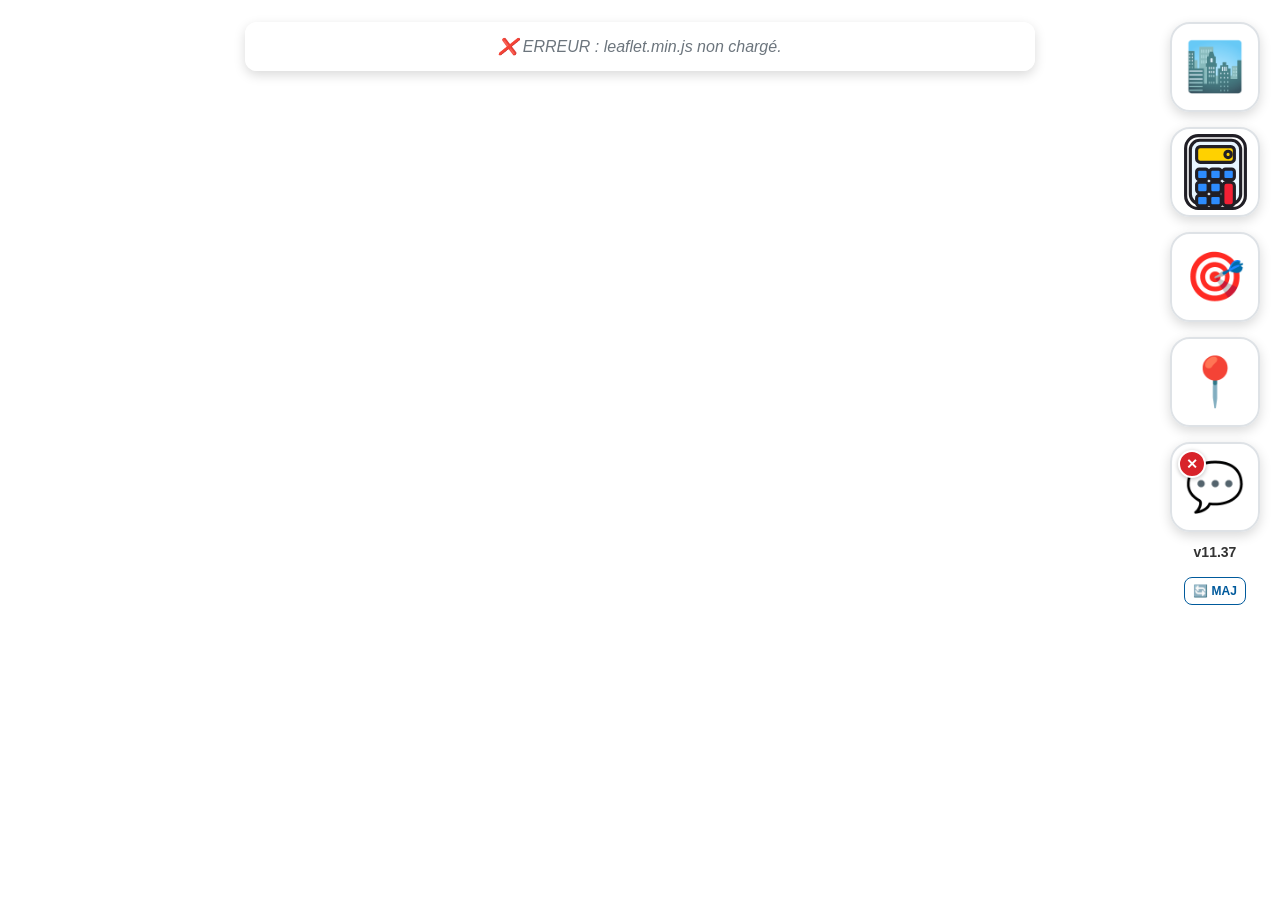
==== index.html @ 62fffbd9 "Update index.html" ====
<!DOCTYPE html>
<html lang="fr">
<head>
    <meta charset="UTF-8">
    <meta name="viewport" content="width=device-width, initial-scale=1.0, user-scalable=no, viewport-fit=cover">
    <title>NPF-Q400-TEST</title>
    <link rel="stylesheet" href="leaflet.css">
    <link rel="stylesheet" href="style.css?appv=v11.37-app-shell-offline-fastwake">
    <link rel="manifest" href="manifest.json?appv=v11.37-app-shell-offline-fastwake">
    <meta name="apple-mobile-web-app-capable" content="no">
    <meta name="apple-mobile-web-app-status-bar-style" content="black-translucent">
    <meta name="apple-mobile-web-app-title" content="NPF-Q400-TEST">
    <script>
        const APP_VERSION = 'v11.37';
        const APP_VERSION_STORAGE_KEY = 'appVersion';
        const SW_CONTROLLER_RELOAD_GUARD_KEY = 'swControllerReloadGuard';
        window.APP_VERSION = APP_VERSION;
        const shouldDisableServiceWorker = false;
        window.SW_DISABLED_FOR_PLATFORM = shouldDisableServiceWorker;
        window.forceRecoveryReload = async () => {
            try {
                if ('serviceWorker' in navigator) {
                    const registration = await navigator.serviceWorker.getRegistration();
                    if (registration) {
                        await registration.update();
                        if (registration.waiting) {
                            registration.waiting.postMessage({ type: 'SKIP_WAITING' });
                        }
                    }
                }
            } catch (_) {}

            const refreshUrl = new URL(window.location.href);
            refreshUrl.searchParams.set('appv', APP_VERSION);
            refreshUrl.searchParams.set('ts', Date.now().toString());
            window.location.replace(refreshUrl.toString());
        };
        if ('serviceWorker' in navigator) {
            window.addEventListener('load', async () => {
                try {
                    const previousVersion = localStorage.getItem(APP_VERSION_STORAGE_KEY);
                    if (previousVersion !== APP_VERSION) {
                        localStorage.setItem(APP_VERSION_STORAGE_KEY, APP_VERSION);
                        sessionStorage.removeItem(SW_CONTROLLER_RELOAD_GUARD_KEY);
                    }
                } catch (e) {
                    console.log('Version refresh warning:', e);
                }

                try {
                    const reg = await navigator.serviceWorker.register('./sw.js', { updateViaCache: 'none' });
                    console.log('Service Worker enregistré:', reg);
                } catch (err) {
                    console.log('Erreur enregistrement Service Worker:', err);
                }
            });
        }

        document.addEventListener('DOMContentLoaded', () => {
            const mainVersionDisplay = document.getElementById('app-version-display');
            if (mainVersionDisplay) {
                mainVersionDisplay.textContent = APP_VERSION;
            }

            const earlyForceButton = document.getElementById('force-update-button');
            if (earlyForceButton) {
                earlyForceButton.addEventListener('click', () => {
                    earlyForceButton.disabled = true;
                    earlyForceButton.textContent = '⏳ MAJ...';
                    window.forceRecoveryReload();
                });
            }
        });
    </script>
</head>
<body>
    <div id="map"></div>
    <div id="main-action-buttons">
        <button id="toggle-search-button" title="Rechercher une commune">🏙️</button>
        <button id="calculator-button" title="Ouvrir le calculateur de mission" aria-label="Calculateur"><span class="calculator-fun-icon" aria-hidden="true"></span></button>
        <button id="gps-feu-button" title="Créer un feu à ma position">🎯</button>
        <button id="center-gps-button" title="Recentrer la carte sur ma position GPS">📍</button>
        <button id="chat-toggle-button" title="Ouvrir/Fermer le chat équipe">💬<span id="chat-alert-badge" style="display:none;">0</span><span id="chat-offline-badge" aria-hidden="true">✕</span></button>
        <div id="app-version-display" class="version-display">--</div>
        <button id="force-update-button" class="force-update-button" type="button" title="Forcer la recherche de mise à jour">🔄 MAJ</button>
    </div>
      <div id="bingo-map-display" style="display: none;">
        <span id="map-bingo-lftw"></span>
        <span id="map-bingo-pelic"></span>
    </div>
    <div id="commune-info-display"></div>
    <div id="nearest-commune-display" style="display: none;"></div>
    <div id="team-chat-panel" style="display: none;">
        <div class="chat-header">
            <span id="chat-online-users">En ligne: --</span>
            <div class="chat-header-actions">
                <span id="chat-connection-state">Hors ligne</span>
                <button id="chat-clear-button" title="Supprimer les messages">🗑️</button>
                <button id="chat-minimize-button" title="Réduire/Agrandir le chat">—</button>
            </div>
        </div>
        <div class="chat-config-row">
            <input type="text" id="chat-room-input" maxlength="32" placeholder="Canal sans espace (ex: GAAR-ALPHA)">
            <input type="text" id="chat-user-input" maxlength="24" placeholder="Votre pseudo">
            <button id="chat-connect-button">Connexion</button>
        </div>
        <div id="chat-messages"></div>
        <div class="chat-send-row">
            <input type="text" id="chat-message-input" maxlength="280" placeholder="Message...">
            <button id="chat-send-button">Envoyer</button>
        </div>
    </div>

    <div id="chat-clear-modal" class="chat-clear-modal" style="display: none;">
        <div class="chat-clear-modal-content">
            <h3>Suppression des messages</h3>
            <p>Choisissez l’action à effectuer :</p>
            <div class="chat-clear-modal-actions">
                <button id="chat-clear-local-button" class="chat-clear-option">Supprimer localement</button>
                <button id="chat-clear-channel-button" class="chat-clear-option chat-clear-option-danger">Local + canal</button>
                <button id="chat-clear-cancel-button" class="chat-clear-option">Annuler</button>
            </div>
        </div>
    </div>
    <div id="ui-overlay">
        <div id="status-message">Chargement des données...</div>
        <button id="boot-force-update-button" type="button" style="display:none;">🔄 Forcer MAJ</button>
        <div id="search-section" style="display: none;">
            <div class="controls-container">
                <div class="search-wrapper">
                    <input type="text" id="search-input" placeholder="Rechercher une commune..." autocomplete="off">
                    <span id="clear-search">×</span>
                </div>
                <button id="live-gps-button" title="Activer/Désactiver le suivi GPS">🛰️</button>
                <div class="airport-controls">
                    <label for="airport-count">Nbr Pélic.</label>
                    <input type="number" id="airport-count" value="3" min="0" max="10">
                </div>
            </div>
            <ul id="results-list" style="display: none;"></ul>
               
<div class="extra-controls extra-controls-grid">
                <button id="lftw-route-button" class="toggle-button active" title="Afficher/Masquer la route vers la base">Route BASE<br>LFTW</button>
                <button id="gaar-mode-button" class="toggle-button" title="Afficher/Masquer les circuits GAAR">Circuits<br>GAAR</button>
                <button id="departments-layer-button" class="toggle-button" title="Afficher/Masquer les contours de départements">Départements</button>
                <button id="communes-layer-button" class="toggle-button" title="Afficher/Masquer les contours de communes">Communes</button>
                <button id="offline-maps-button" class="toggle-button" title="Gérer les cartes hors-ligne">Cartes</button>
            </div>

  
                
<div id="gaar-controls" style="display: none;">
                <button id="edit-circuits-button" class="toggle-button">Modifier Circuits</button>
                <button id="delete-circuits-btn" class="delete-button">Supprimer Circuits</button>
                <p id="gaar-status"></p>
            </div>

            <div id="offline-status"></div>
        </div>
    </div>
    <script src="leaflet.min.js"></script>
    <script src="suncalc.js"></script>
    <script src="jszip.min.js"></script>
    <script src="script.js?appv=v11.37-app-shell-offline-fastwake"></script>
    
    <div id="fuel-split-modal" class="fuel-split-modal" style="display: none;">
        <div class="fuel-split-modal-content">
            <button id="fuel-split-close-btn" class="fuel-split-close-btn" type="button" title="Fermer">&times;</button>
            <h3>Saisie carburant</h3>
            <div class="fuel-split-tanks-row">
                <label class="fuel-split-field">
                    <span>G</span>
                    <input type="text" id="fuel-split-left" inputmode="numeric" autocomplete="off">
                </label>
                <label class="fuel-split-field">
                    <span>D</span>
                    <input type="text" id="fuel-split-right" inputmode="numeric" autocomplete="off">
                </label>
            </div>
            <label class="fuel-split-total-field">
                <span>TOTAL</span>
                <input type="text" id="fuel-split-total" inputmode="numeric" autocomplete="off">
            </label>
            <div class="fuel-split-actions">
                <button type="button" id="fuel-split-clear-btn">Effacer</button>
                <button type="button" id="fuel-split-cancel-btn">Annuler</button>
                <button type="button" id="fuel-split-validate-btn">Valider</button>
            </div>
        </div>
    </div>
    <div id="calculator-modal" style="display: none;">
        <div class="main-container">
            <button id="close-calculator-btn">&times;</button>
            <div class="onglets-navigation">
                <button class="onglet-bouton active" data-onglet="bloc-fuel">BLOC / FUEL</button>
                <button class="onglet-bouton" data-onglet="previ-rotations">PREVI. NBR ROTATIONS</button>
                <button class="onglet-bouton" data-onglet="suivi-rotations">SUIVI ROTATIONS</button>
                <button class="onglet-bouton" data-onglet="deroutement">DEROUT. / GAAR</button>
            </div>
            <div class="onglets-conteneur">
                <div class="onglet-panneau active" id="bloc-fuel">
                    <div class="header-section">
                        <div class="header-item"><label id="bloc-depart-label">BLOC DÉPART</label><div id="bloc-depart" class="input-wrapper time-input-wrapper"><input type="text" class="display-input" readonly placeholder="--:--"><span class="clear-btn">&times;</span><span class="clock-icon">🕒</span><input type="time" class="engine-input"></div></div>
                        <div class="header-item"><label>FUEL Départ</label><div id="fuel-depart" class="input-wrapper numeric-input-wrapper fuel-split-input-wrapper" data-unit="kg"><input type="text" class="display-input" inputmode="numeric" placeholder="[valeur]"><span class="clear-btn">&times;</span></div></div>
                        <div class="header-item"><label id="cs-base-label">CS BASE (LFTW)</label><div class="input-wrapper"><input type="text" id="cs-lftw-display" class="display-input" readonly></div></div>
                        <div class="header-item"><label>TMD</label><div id="tmd" class="input-wrapper time-input-wrapper"><input type="text" class="display-input" readonly><span class="clear-btn">&times;</span><span class="clock-icon">🕒</span><input type="time" class="engine-input"></div></div>
                        <div class="header-item"><label>LIMITE HDV</label><div id="limite-hdv" class="input-wrapper time-input-wrapper"><input type="text" class="display-input" readonly><span class="clear-btn">&times;</span><span class="clock-icon">🕒</span><input type="time" class="engine-input"></div></div>
                    </div>
                    <div class="table-wrapper"><table class="table-section"><thead><tr><th>BLOC Arrivée</th><th>FUEL Pélic.</th><th>OACI</th><th>Durée<br>Rotations</th><th>Fuel<br>Rotations</th><th>Tps de Vol</th><th>Tps de Vol Restant</th></tr></thead><tbody></tbody></table></div>
                </div>
                  
<div class="onglet-panneau" id="previ-rotations">
                    <div class="analyse-grid">
                        <div class="analyse-col">
                            <div class="bingo-group"><div class="result-line"><span class="label base-bingo-label">BINGO BASE</span><span class="value" id="previ-bingo-base">-- kg</span></div></div><hr class="analyse-separator">
                            <div class="rotations-group">
                                <h3 class="analyse-col-title">NBR ROTATIONS POSSIBLES</h3>
                                <div id="previ-rotation-results-container">
                                    <div class="result-line" data-rotation-type="base"><span class="label">FUEL RETOUR BASE :<span class="formula-help-icon">?</span></span><span class="value">--</span></div>
                                    <div class="result-line" data-rotation-type="pelic"><span class="label">FUEL RETOUR PELIC :<span class="formula-help-icon">?</span></span><span class="value">--</span></div>
                                    <div class="result-line" data-rotation-type="cs"><span class="label">COUCHER SOLEIL :<span class="formula-help-icon">?</span></span><span class="value">--</span></div>
                                    <div class="result-line" data-rotation-type="tmd"><span class="label">TMD :<span class="formula-help-icon">?</span></span><span class="value">--</span></div>
                                    <div class="result-line" data-rotation-type="hdv"><span class="label">HDV RESTANTES :<span class="formula-help-icon">?</span></span><span class="value">--</span></div>
                                </div>
                            </div>
                        </div>
                        <div class="analyse-col">
                            <div class="bingo-group"><div class="result-line"><span class="label">BINGO PELIC</span><span class="value" id="previ-bingo-pelic">-- kg</span></div></div><hr class="analyse-separator">
                            <div class="result-line"><span class="label">Heure sur Feu :<span id="heure-sur-feu-help" class="formula-help-icon">?</span></span><span class="value" id="heure-sur-feu">--:--</span></div>
                            <div class="result-line"><span class="label">Durée transit :<span id="duree-transit-help" class="formula-help-icon">?</span></span><span class="value" id="duree-transit">--:--</span></div>
                            <div class="result-line"><span class="label">Conso. transit :<span id="conso-aller-feu-help" class="formula-help-icon">?</span></span><span class="value" id="conso-aller-feu">-- kg</span></div>
                            <div class="result-line"><span class="label">Fuel sur Feu :<span id="fuel-sur-feu-help" class="formula-help-icon">?</span></span><div style="display: flex; align-items: center;"><div id="fuel-sur-feu-wrapper" class="input-wrapper numeric-input-wrapper" data-unit="kg"><input type="text" class="display-input manual-input" inputmode="numeric" readonly></div><button class="manual-btn" id="fuel-sur-feu-manual-btn">AUTO</button></div></div>
                            <div class="result-line"><span class="label">Durée Rotation :<span id="duree-rotation-help" class="formula-help-icon">?</span></span><span class="value" id="duree-rotation">--:--</span></div>
                            <div class="result-line"><span class="label">Conso. Rotation :<span id="conso-par-rotation-help" class="formula-help-icon">?</span></span><span class="value" id="conso-par-rotation">-- kg</span></div>
                            <div class="result-line"><span class="label">CS sur feu :</span><span class="value" id="cs-sur-feu">--:--</span></div>
                            <div class="result-line"><span class="label">TMD :</span><span class="value" id="tmd-display">--:--</span></div>
                            <div class="result-line"><span class="label">HdV restant :</span><span class="value" id="hdv-restant-display">--:--</span></div>
                        </div>
                    </div>
                </div>

  
                <div class="onglet-panneau" id="suivi-rotations">
                    <div class="analyse-grid">
                        <div class="analyse-col">
                            <div class="bingo-group"><div class="result-line"><span class="label base-bingo-label">BINGO BASE</span><span class="value" id="suivi-bingo-base">-- kg</span></div></div><hr class="analyse-separator">
                            <div class="rotations-group">
                                <h3 class="analyse-col-title">Nbr Rotations Restantes</h3>
                                    
<div id="suivi-rotation-results-container">
                                    <div class="result-line" data-rotation-type="base"><span class="label">FUEL RETOUR BASE :<span class="formula-help-icon">?</span></span><span class="value">--</span></div>
                                    <div class="result-line" data-rotation-type="pelic"><span class="label">FUEL RETOUR PELIC :<span class="formula-help-icon">?</span></span><span class="value">--</span></div>
                                    <div class="result-line" data-rotation-type="cs"><span class="label">COUCHER SOLEIL :<span class="formula-help-icon">?</span></span><span class="value">--</span></div>
                                    <div class="result-line" data-rotation-type="tmd"><span class="label">TMD :<span class="formula-help-icon">?</span></span><span class="value">--</span></div>
                                    <div class="result-line" data-rotation-type="hdv"><span class="label">HDV RESTANTES :<span class="formula-help-icon">?</span></span><span class="value">--</span></div>
                                </div>
                                  
                            </div>
                        </div>
                        <div class="analyse-col">
                            <div class="bingo-group"><div class="result-line"><span class="label">BINGO PELIC</span><span class="value" id="suivi-bingo-pelic">-- kg</span></div></div><hr class="analyse-separator">
                            <div class="rotations-group">
                                 <h3 class="analyse-col-title" style="visibility: hidden;">&nbsp;</h3>
                                <div class="result-line"><span class="label">Fuel Pélic. Actuel :</span><span class="value" id="suivi-fuel-actuel">-- kg</span></div>
                                <div class="result-line"><span class="label">Heure sur Feu :<span id="suivi-heure-sur-feu-help" class="formula-help-icon">?</span></span><span class="value" id="suivi-heure-sur-feu">--:--</span></div>
                                <div class="result-line"><span class="label">CS sur Feu :</span><span class="value" id="suivi-cs-sur-feu">--:--</span></div>
                               <div class="result-line"><span class="label">Conso. Rotation :</span><div style="display: flex; align-items: center;"><div id="suivi-conso-rotation-wrapper" class="input-wrapper numeric-input-wrapper" data-unit="kg"><input type="text" class="display-input manual-input" inputmode="numeric" readonly><span class="clear-btn">&times;</span></div><button class="manual-btn" id="suivi-conso-rotation-manual-btn">AUTO</button></div></div>
                                <div class="result-line"><span class="label">Durée Rotation :</span><div style="display: flex; align-items: center;"><div id="suivi-duree-rotation-wrapper" class="input-wrapper time-input-wrapper"><input type="text" class="display-input manual-input" readonly><span class="clear-btn">&times;</span><span class="clock-icon">🕒</span><input type="time" class="engine-input"></div><button class="manual-btn" id="suivi-duree-rotation-manual-btn">AUTO</button></div></div>
                            </div>
                        </div>
                    </div>
                    <div class="placeholder-message" style="display: none;">Veuillez saisir au moins une ligne dans l'onglet "BLOC / FUEL" pour activer le suivi.</div>
                </div>
                    
<div class="onglet-panneau" id="deroutement">
                    <div class="analyse-grid">
                         <div class="analyse-col">
                            <div class="bingo-group"><div class="result-line"><span class="label base-bingo-label">BINGO BASE</span><span class="value" id="derout-bingo-base">-- kg</span></div></div><hr class="analyse-separator">
                            <div class="rotations-group">
                                <h3 class="analyse-col-title">Nbr Rotations Possibles</h3>
                                <div id="derout-rotation-results-container">
                                    <div class="result-line" data-rotation-type="base"><span class="label">FUEL RETOUR BASE :<span class="formula-help-icon">?</span></span><span class="value">--</span></div>
                                    <div class="result-line" data-rotation-type="pelic"><span class="label">FUEL RETOUR PELIC :<span class="formula-help-icon">?</span></span><span class="value">--</span></div>
                                    <div class="result-line" data-rotation-type="cs"><span class="label">COUCHER SOLEIL :<span class="formula-help-icon">?</span></span><span class="value">--</span></div>
                                    <div class="result-line" data-rotation-type="tmd"><span class="label">TMD :<span class="formula-help-icon">?</span></span><span class="value">--</span></div>
                                    <div class="result-line" data-rotation-type="hdv"><span class="label">HDV RESTANTES :<span class="formula-help-icon">?</span></span><span class="value">--</span></div>
                                </div>
                            </div>
                        </div>
                        <div class="analyse-col">
                            <div class="bingo-group"><div class="result-line"><span class="label">BINGO PELIC</span><span class="value" id="derout-bingo-pelic">-- kg</span></div></div><hr class="analyse-separator">
                            <div class="rotations-group">
                                 <h3 class="analyse-col-title" style="visibility: hidden;">&nbsp;</h3>
                                <div class="result-line"><span class="label">Fuel actuel :</span><div id="deroutement-fuel-wrapper" class="input-wrapper numeric-input-wrapper fuel-split-input-wrapper" data-unit="kg"><input type="text" class="display-input manual-input" inputmode="numeric"><span class="clear-btn">&times;</span></div></div>
                                <div class="result-line"><span class="label">Heure actuelle :</span><div id="deroutement-heure-wrapper" class="input-wrapper time-input-wrapper"><input type="text" class="display-input" readonly><span class="clear-btn">&times;</span><span class="clock-icon">🕒</span><input type="time" class="engine-input"></div></div>
                                <div class="result-line"><span class="label">Heure sur Feu :<span id="derout-heure-sur-feu-help" class="formula-help-icon">?</span></span><span class="value" id="derout-heure-sur-feu">--:--</span></div>
                                <div class="result-line"><span class="label">CS sur Feu :</span><span class="value" id="derout-cs-sur-feu">--:--</span></div>
                                <div class="result-line"><span class="label"><span id="derout-fuel-mini-base-label">Fuel mini 1 largage / BASE (LFTW) :</span><span id="derout-fuel-mini-base-help" class="formula-help-icon">?</span></span><span class="value" id="derout-fuel-mini-base">-- kg</span></div>
                                <div class="result-line"><span class="label"><span id="derout-fuel-mini-pelic-label">Fuel mini 1 largage / Pélic :</span><span id="derout-fuel-mini-pelic-help" class="formula-help-icon">?</span></span><span class="value" id="derout-fuel-mini-pelic">-- kg</span></div>
                                <button id="refresh-gps-btn">🛰️ Rafraîchir GPS</button>
                            </div>
                        </div>
                    </div>
                </div>

  
            </div>
            <button id="reset-all-btn" title="Réinitialiser le tableau">🗑️</button>
        </div>
    </div>
          
<div id="offline-map-modal" style="display: none;">
        <div class="main-container">
            <button id="close-offline-map-btn">&times;</button>
            <h2>Gestion des Cartes Hors-ligne</h2>
            
            <div class="modal-content">
                <div class="import-section">
                    <p>Importez un pack de tuiles au format .zip (formats reconnus : z/x/y.png, z_x_y.png ou z-x-y.png) pour l'utiliser hors-ligne.</p>
                    <label for="zip-importer-input" class="import-button">Importer un pack de tuiles (.zip)</label>
                    <input type="file" id="zip-importer-input" accept=".zip" style="display: none;">
                </div>

                <div id="import-progress-section" style="display: none;">
                    <p id="import-status-message">Importation en cours...</p>
                    <div class="progress-bar-container">
                        <div id="import-progress-bar" class="progress-bar"></div>
                    </div>
                </div>

                <div class="installed-maps-section">
                    <h3>Packs installés</h3>
                    <div class="offline-toggle-row">
                        <span>Type de carte :</span>
                        <div class="map-source-buttons">
                            <button type="button" id="map-source-online-btn" class="map-source-btn map-source-btn-online active">Online</button>
                            <button type="button" id="map-source-offline-btn" class="map-source-btn map-source-btn-offline">Offline</button>
                        </div>
                    </div>
                    <button type="button" id="purge-inactive-packs-btn" class="danger-inline-btn">Vider le cache des packs désélectionnés</button>
                    <button type="button" id="refresh-offline-tiles-btn" class="neutral-inline-btn">Rafraîchir l'affichage des cartes offline</button>
                    <ul id="installed-maps-list">
                        <!-- Les packs installés seront listés ici par le JavaScript -->
                        <li class="no-maps-placeholder">Aucun pack de cartes installé.</li>
                    </ul>
                </div>
                <div class="airport-pdf-section">
                    <h3>PDF aérodromes offline</h3>
                    <p>Importe un ou plusieurs PDF nommés avec leur code OACI, par exemple <b>LFTW.pdf</b>, <b>LFKJ.pdf</b> ou <b>LFAQ.pdf</b>. Ils seront stockés sur l’iPad pour ouverture hors ligne depuis le bouton PDF des pélicandromes.</p>
                    <label for="airport-pdf-importer-input" class="import-button pdf-import-button">Télécharger PDF aérodromes</label>
                    <input type="file" id="airport-pdf-importer-input" accept="application/pdf,.pdf" multiple style="display: none;">
                    <ul id="installed-airport-pdfs-list">
                        <li class="no-pdfs-placeholder">Aucun PDF aérodrome stocké.</li>
                    </ul>
                </div>
            </div>
        </div>
    </div>
 </body>
</html>
---- style.css ----
:root {
    --primary-color: #005a9c;
    --secondary-color: #e3001b;
    --background-color: #f5f7fa;
    --card-background-color: #ffffff;
    --text-color: #333333;
    --light-text-color: #6c757d;
    --border-color: #dee2e6;
    --shadow: 0 4px 12px rgba(0, 0, 0, 0.15);
    --border-radius: 12px;
    --success-color: #28a745;
    --water-color: #007bff;
    --retardant-color: #ff5a3d;
    --base-color: #005a9c;
    --safe-area-top: 22px; /* Marge supérieure pour les appareils mobiles */
}

html, body {
    width: 100%; height: 100%; margin: 0; padding: 0; overflow: hidden;
    font-family: -apple-system, BlinkMacSystemFont, "Segoe UI", Roboto, "Helvetica Neue", Arial, sans-serif;
}

#map {
    width: 100%; height: 100%; background-color: #eef2f5; z-index: 0;
    -webkit-user-select: none; -moz-user-select: none; -ms-user-select: none; user-select: none; -webkit-touch-callout: none;
}

#ui-overlay {
    position: absolute; top: var(--safe-area-top); left: 10px; right: 10px;
    z-index: 1000; max-width: 500px; margin: auto;
    background-color: rgba(255, 255, 255, 0.9); backdrop-filter: blur(10px); -webkit-backdrop-filter: blur(10px);
    padding: 15px; border-radius: var(--border-radius); box-shadow: var(--shadow);
}

#status-message { color: var(--light-text-color); font-style: italic; text-align: center; }
#boot-force-update-button {
    margin: 12px auto 0;
    display: inline-flex;
    align-items: center;
    justify-content: center;
    width: 100%;
    max-width: 240px;
    height: 42px;
    border: 1px solid #c9d3e1;
    border-radius: 10px;
    background: #ffffff;
    color: #0d4f8b;
    font-weight: 600;
    cursor: pointer;
}
#boot-force-update-button:disabled { opacity: 0.65; cursor: default; }
.controls-container { display: flex; align-items: center; gap: 10px; }
.search-wrapper { position: relative; flex-grow: 1; }
.search-wrapper::before { content: '🔍'; position: absolute; left: 18px; top: 50%; transform: translateY(-50%); font-size: 1.2em; opacity: 0.5; pointer-events: none; }
#search-input { width: 100%; padding: 15px 40px 15px 50px; font-size: 16px; border: 1px solid var(--border-color); border-radius: var(--border-radius); box-sizing: border-box; -webkit-appearance: none; }
#clear-search {
    position: absolute;
    right: 10px;
    top: 50%;
    transform: translateY(-60%);
    width: 36px;
    height: 44px;
    line-height: 44px;
    text-align: center;
    font-size: 24px;
    color: #999;
    cursor: pointer;
    display: none;
    user-select: none;
    touch-action: manipulation;
}
.airport-controls { display: flex; flex-direction: column; align-items: center; font-size: 0.8em; color: var(--light-text-color); }
#airport-count { width: 60px; padding: 8px; font-size: 16px; border: 1px solid var(--border-color); border-radius: 8px; text-align: center; margin-top: 4px; }
#results-list { list-style-type: none; padding: 0; margin-top: 5px; max-height: 40vh; overflow-y: auto; text-align: left; border-top: 1px solid var(--border-color); }
#results-list li { padding: 15px 20px; border-bottom: 1px solid #f1f3f5; cursor: pointer; }
#results-list li:hover { background-color: #e9f5ff; }
.custom-marker-icon { text-align: center; border-radius: 50%; color: white; font-weight: bold; font-size: 1.2em; width: 32px; height: 32px; line-height: 32px; box-shadow: 0 2px 5px rgba(0,0,0,0.4); border: 2px solid white; }
.user-marker { background-color: var(--secondary-color); }
.fire-marker { background-color: orangered; }
.airport-marker-base { font-size: 1em; width: 24px; height: 24px; line-height: 24px; opacity: 0.9; }
.airport-marker-active { background-color: var(--success-color); }
.airport-marker-water { background-color: var(--water-color); }
.airport-marker-disabled { background-color: rgba(255, 255, 255, 0.8); border: 2px solid var(--secondary-color); color: var(--secondary-color); font-size: 1.8em; font-weight: bold; line-height: 20px; opacity: 0.8; }
.leaflet-tooltip.route-tooltip { background-color: rgba(255, 255, 255, 0.9); border: 1px solid #777; border-radius: 4px; box-shadow: none; padding: 4px 8px; font-size: 14px; font-weight: bold; color: #333; }
.airport-popup .popup-buttons { display: flex; gap: 5px; margin-top: 10px; }
.airport-popup button { flex-grow: 1; padding: 8px; border: none; border-radius: 5px; color: white; font-weight: bold; cursor: pointer; }
.airport-popup .water-btn { background-color: var(--water-color); }
.airport-popup .water-btn-retardant { background-color: var(--retardant-color); }
.airport-popup .enable-btn { background-color: var(--success-color); }
.airport-popup .disable-btn { background-color: var(--secondary-color); }
.airport-popup .base-btn { background-color: var(--base-color); }
.airport-popup .base-btn-active { background-color: var(--success-color); }
#bingo-map-display {
    position: absolute;
    top: var(--safe-area-top);
    left: 50%;
    transform: translateX(-50%);
    z-index: 1000;
    background-color: rgba(255, 226, 230, 0.95); /* Fond rouge clair */
    border: 3px solid var(--secondary-color); /* Bordure un peu plus épaisse */
    display: flex;
    align-items: center;
    justify-content: center;
    gap: 30px; /* Espace augmenté entre les deux bingos */
    box-shadow: 0 2px 8px rgba(0,0,0,0.4);
    border-radius: 18px; /* Rayon augmenté (12px * 1.5) */
    height: 60px; /* Hauteur augmentée (40px * 1.5) */
    padding: 0 27px; /* Padding augmenté (18px * 1.5) */
    font-size: 24px; /* Police augmentée (16px * 1.5) */
    font-weight: 500;
    white-space: nowrap;
    color: var(--text-color);
}
#bingo-map-display b {
    color: var(--secondary-color);
}
#commune-info-display { position: absolute; top: calc(var(--safe-area-top) + 75px); /* Poussé encore plus bas */ left: 50%; transform: translateX(-50%); z-index: 1000; background-color: white; display: none; align-items: center; box-shadow: 0 1px 5px rgba(0,0,0,0.4); border-radius: var(--border-radius); border: 1px solid rgba(0,0,0,0.2); height: 52px; padding: 0 10px 0 18px; font-size: 18px; font-weight: 500; white-space: nowrap; max-width: calc(100vw - 130px); overflow: hidden; color: var(--text-color); gap: 12px; }
#commune-info-display > .commune-name { overflow: hidden; text-overflow: ellipsis; }
#commune-info-display .sunset-info { display: flex; align-items: center; font-size: 15px; color: var(--light-text-color); margin-left: auto; white-space: nowrap; }

/* ==========================================================================
   BANDEAU COMMUNE - ROUTE/DISTANCE GPS -> FEU
   ========================================================================== */
#commune-info-display .gps-feu-route-info {
    display: inline-flex;
    align-items: center;
    justify-content: center;
    flex-shrink: 0;
    margin-left: 2px;
    padding: 4px 10px;
    border-radius: 999px;
    background: #eef6ff;
    border: 1px solid #b9d8f0;
    color: var(--primary-color);
    font-size: 18px;
    font-weight: 900;
    white-space: nowrap;
}

#commune-info-display .gps-feu-route-info-empty {
    color: var(--light-text-color);
    background: #f5f7fa;
    border-color: #d7dee8;
}

@media (max-width: 720px) {
    #commune-info-display .gps-feu-route-info {
        font-size: 16px;
        padding: 3px 7px;
    }
}
.clear-commune-btn {
    font-size: 30px;
    color: #999;
    cursor: pointer;
    font-weight: bold;
    margin-left: 8px;
    line-height: 1;
    padding: 0 5px;
    transition: color 0.2s;
}
.clear-commune-btn:hover {
    color: #333;
}
#nearest-commune-display {
    position: absolute;
    bottom: 16px;
    right: 16px;
    z-index: 1000;
    background-color: rgba(255, 255, 255, 0.95);
    border: 1px solid rgba(0, 0, 0, 0.2);
    border-radius: var(--border-radius);
    box-shadow: 0 1px 5px rgba(0, 0, 0, 0.4);
    padding: 10px 14px;
    font-size: 18px;
    color: var(--text-color);
    max-width: min(360px, calc(100vw - 32px));
}

#nearest-commune-display b {
    color: var(--primary-color);
}

#live-gps-button { flex-shrink: 0; width: 48px; height: 48px; padding: 0; border: 1px solid var(--border-color); border-radius: var(--border-radius); background-color: var(--card-background-color); color: var(--primary-color); font-size: 24px; cursor: pointer; display: flex; align-items: center; justify-content: center; line-height: 1; transition: background-color 0.2s, color 0.2s; }
#live-gps-button:hover { background-color: #e9f5ff; }
#main-action-buttons { position: absolute; top: var(--safe-area-top); right: 20px; z-index: 1001; display: flex; flex-direction: column; gap: 15px; align-items: center; }
#toggle-search-button, #calculator-button, #gps-feu-button, #center-gps-button { width: 90px; height: 90px; font-size: 48px; border: 2px solid var(--border-color); border-radius: 20px; background-color: rgba(255, 255, 255, 0.8); backdrop-filter: blur(5px); -webkit-backdrop-filter: blur(5px); color: var(--primary-color); cursor: pointer; display: flex; align-items: center; justify-content: center; box-shadow: var(--shadow); padding: 0; line-height: 1; }

#calculator-button .calculator-fun-icon {
    width: 64px;
    height: 76px;
    background-image: url("data:image/svg+xml,%3Csvg xmlns='http://www.w3.org/2000/svg' viewBox='0 0 120 145'%3E%3Crect x='3' y='3' width='114' height='139' rx='24' fill='%23fff' stroke='%23211f26' stroke-width='6'/%3E%3Crect x='12' y='12' width='96' height='121' rx='18' fill='%23e8f5ff' stroke='%23211f26' stroke-width='6'/%3E%3Crect x='24' y='24' width='72' height='30' rx='7' fill='%23ffd100' stroke='%23211f26' stroke-width='6'/%3E%3Ccircle cx='84' cy='39' r='6' fill='none' stroke='%23211f26' stroke-width='6'/%3E%3Cg stroke='%23211f26' stroke-width='6'%3E%3Crect x='24' y='67' width='22' height='20' rx='5' fill='%232d8cff'/%3E%3Crect x='49' y='67' width='22' height='20' rx='5' fill='%232d8cff'/%3E%3Crect x='74' y='67' width='22' height='20' rx='5' fill='%232d8cff'/%3E%3Crect x='24' y='92' width='22' height='20' rx='5' fill='%232d8cff'/%3E%3Crect x='49' y='92' width='22' height='20' rx='5' fill='%232d8cff'/%3E%3Crect x='24' y='117' width='22' height='20' rx='5' fill='%232d8cff'/%3E%3Crect x='49' y='117' width='22' height='20' rx='5' fill='%232d8cff'/%3E%3Crect x='74' y='92' width='22' height='45' rx='7' fill='%23f32034'/%3E%3C/g%3E%3C/svg%3E");
    background-repeat: no-repeat;
    background-size: contain;
    background-position: center;
}

#chat-toggle-button { width: 90px; height: 90px; font-size: 48px; border: 2px solid var(--border-color); border-radius: 20px; background-color: rgba(255, 255, 255, 0.8); backdrop-filter: blur(5px); -webkit-backdrop-filter: blur(5px); color: var(--primary-color); cursor: pointer; display: flex; align-items: center; justify-content: center; box-shadow: var(--shadow); padding: 0; line-height: 1; position: relative; }
#chat-alert-badge {
    position: absolute;
    top: 6px;
    right: 6px;
    min-width: 22px;
    height: 22px;
    border-radius: 999px;
    background: var(--secondary-color);
    color: #fff;
    font-size: 12px;
    font-weight: 700;
    display: none;
    align-items: center;
    justify-content: center;
    padding: 0 6px;
    border: 2px solid #fff;
}
#chat-offline-badge {
    position: absolute;
    top: 6px;
    left: 6px;
    width: 24px;
    height: 24px;
    border-radius: 999px;
    background: #d8232a;
    color: #fff;
    border: 2px solid #fff;
    box-shadow: 0 1px 4px rgba(0, 0, 0, 0.25);
    font-size: 14px;
    font-weight: 800;
    display: flex;
    align-items: center;
    justify-content: center;
    line-height: 1;
}
#toggle-search-button.active { border-color: var(--primary-color); background-color: rgba(233, 245, 255, 0.9); }
.version-display { font-size: 14px; font-weight: bold; color: #333; text-shadow: 0 0 3px white, 0 0 3px white; background-color: rgba(255, 255, 255, 0.6); padding: 2px 8px; border-radius: 6px; margin-top: -5px; }
.force-update-button {
    font-size: 12px;
    font-weight: 700;
    color: var(--primary-color);
    background: rgba(255, 255, 255, 0.9);
    border: 1px solid var(--primary-color);
    border-radius: 8px;
    padding: 6px 8px;
    cursor: pointer;
}
#live-gps-button.active { background-color: var(--primary-color); color: white; border-color: var(--primary-color); animation: pulse 2s infinite; }
/* --- Chat équipe --- */
#team-chat-panel {
    position: fixed;
    left: 50%;
    top: calc(var(--safe-area-top) + 8px);
    transform: translateX(-50%);
    z-index: 1100;
    width: min(980px, calc(100vw - 24px));
    height: min(88dvh, calc(100dvh - var(--safe-area-top) - 16px));
    max-height: min(88dvh, calc(100dvh - var(--safe-area-top) - 16px));
    background: rgba(255, 255, 255, 0.95);
    border: 1px solid var(--border-color);
    border-radius: 0;
    box-shadow: var(--shadow);
    padding: 12px 12px calc(12px + env(safe-area-inset-bottom));
    display: none;
    flex-direction: column;
    gap: 10px;
}
.chat-header-actions { display: flex; align-items: center; gap: 8px; }
#chat-minimize-button {
    border: 1px solid var(--border-color);
    background: #fff;
    border-radius: 8px;
    font-size: 16px;
    width: 30px;
    height: 30px;
    line-height: 1;
    cursor: pointer;
}
#chat-clear-button {
    border: 1px solid var(--border-color);
    background: #fff;
    border-radius: 8px;
    font-size: 16px;
    width: 34px;
    height: 30px;
    line-height: 1;
    cursor: pointer;
}
.chat-header { display: flex; align-items: center; justify-content: space-between; font-size: 14px; color: #555; }
#chat-connection-state.online { color: var(--success-color); font-weight: 700; }
#chat-connection-state.offline { color: var(--secondary-color); font-weight: 700; }
.chat-online-users {
    font-size: 12px;
    color: #4d5d7a;
    background: #eef4ff;
    border: 1px solid #d4e2ff;
    border-radius: 999px;
    padding: 3px 8px;
}
.chat-config-row, .chat-send-row { display: grid; gap: 8px; }
.chat-config-row { grid-template-columns: minmax(0, 1.3fr) minmax(0, 1fr) auto; }
.chat-send-row { grid-template-columns: 1fr auto; }
#chat-room-input, #chat-user-input, #chat-message-input {
    border: 1px solid var(--border-color);
    border-radius: 10px;
    padding: 10px;
    font-size: 14px;
    width: 100%;
    box-sizing: border-box;
}
#chat-connect-button, #chat-send-button {
    border: 1px solid var(--primary-color);
    border-radius: 10px;
    background: var(--primary-color);
    color: #fff;
    font-weight: 700;
    padding: 10px 12px;
    cursor: pointer;
}
#chat-messages {
    background: #f7f9fc;
    border: 1px solid #e9edf3;
    border-radius: 10px;
    min-height: 140px;
    flex: 1;
    overflow-y: auto;
    padding: 8px;
}
.chat-message {
    margin-bottom: 8px;
    padding: 6px 8px;
    border-radius: 8px;
    background: #fff;
    border: 1px solid #ecf0f6;
    font-size: 13px;
    line-height: 1.35;
}
.chat-message-own {
    background: #e8f5ff;
    border-color: #b9e3ff;
}
.chat-message-remote {
    background: #fff4e8;
    border-color: #ffd8ad;
}
.chat-message b { color: var(--primary-color); }
.chat-message-status { font-size: 12px; color: #76829a; margin-left: 6px; font-weight: 700; }
.chat-message-status.read { color: #13a1ff; }
.chat-clear-modal {
    position: fixed;
    inset: 0;
    background: rgba(0, 0, 0, 0.45);
    display: none;
    align-items: center;
    justify-content: center;
    z-index: 2100;
}
.chat-clear-modal-content {
    width: min(420px, calc(100vw - 32px));
    background: #fff;
    border-radius: 12px;
    border: 1px solid var(--border-color);
    box-shadow: var(--shadow);
    padding: 16px;
}
.chat-clear-modal-content h3 {
    margin: 0 0 8px;
    color: var(--primary-color);
    font-size: 18px;
}
.chat-clear-modal-content p {
    margin: 0 0 12px;
    font-size: 14px;
    color: #4d5d7a;
}
.chat-clear-modal-actions {
    display: grid;
    gap: 8px;
}
.chat-clear-option {
    border: 1px solid var(--border-color);
    background: #fff;
    border-radius: 10px;
    font-size: 14px;
    font-weight: 700;
    padding: 10px;
    cursor: pointer;
}
.chat-clear-option-danger {
    border-color: var(--secondary-color);
    color: var(--secondary-color);
}
@keyframes pulse { 0% { box-shadow: 0 0 0 0 rgba(0, 90, 156, 0.7); } 70% { box-shadow: 0 0 0 10px rgba(0, 90, 156, 0); } 100% { box-shadow: 0 0 0 0 rgba(0, 90, 156, 0); } }
.extra-controls, #gaar-controls { margin-top: 10px; padding-top: 10px; border-top: 1px solid var(--border-color); display: flex; justify-content: center; gap: 15px; }
.toggle-button { padding: 8px 16px; font-size: 14px; font-weight: bold; border: 1px solid var(--primary-color); border-radius: var(--border-radius); cursor: pointer; background-color: transparent; color: var(--primary-color); transition: background-color 0.2s, color 0.2s; }
.toggle-button.active { background-color: var(--primary-color); color: white; }
.department-code-label {
    background: transparent;
    border: 0;
}

.department-code-label span {
    color: #121212;
    font-weight: 700;
    font-size: 12px;
    text-shadow: 0 0 2px #fff, 0 0 2px #fff;
}

/* --- STYLES POUR LA MODALE DU CALCULATEUR --- */
#calculator-modal { position: fixed; top: 0; left: 0; width: 100%; height: 100%; background-color: rgba(0, 0, 0, 0.6); backdrop-filter: blur(5px); z-index: 2000; display: none; justify-content: center; align-items: center; }
#close-calculator-btn {
    position: absolute;
    top: -0px;      /* Décalé encore moins vers le haut */
    right: -0px;     /* Décalé encore moins vers la droite */
    width: 52px;
    height: 52px;
    background-color: var(--secondary-color); /* Fond rouge */
    color: white;                             /* Croix blanche */
    border: 3px solid white;                  /* Bordure blanche pour le détacher */
    border-radius: 50%;                       /* Forme de cercle */
    box-shadow: 0 4px 8px rgba(0,0,0,0.3);
    font-size: 32px;
    font-weight: bold;
    cursor: pointer;
    z-index: 1060;
    display: flex;
    align-items: center;
    justify-content: center;
    line-height: 1;
    transition: transform 0.2s ease;
}
#close-calculator-btn::before {
    content: '';
    position: absolute;
    inset: -10px;
}
#close-calculator-btn:hover {
    transform: scale(1.1); /* Effet de grossissement au survol */
}
.main-container { width: 100%; max-width: 1000px; height: 100%; max-height: 95vh; background-color: #fff; border-radius: var(--border-radius); box-shadow: var(--shadow); overflow: hidden; display: flex; flex-direction: column; position: relative; }
.onglets-navigation { display: flex; align-items: stretch; background-color: var(--background-color); border-bottom: 1px solid var(--border-color); position: relative; z-index: 5; }
.onglet-bouton { flex: 1; min-height: 60px; padding: 0 10px; border: none; background: transparent; font-size: 16px; font-weight: 500; color: var(--light-text-color); cursor: pointer; border-bottom: 3px solid transparent; transition: all 0.2s; white-space: nowrap; display: flex; align-items: center; justify-content: center; touch-action: manipulation; position: relative; z-index: 6; -webkit-tap-highlight-color: transparent; }
.onglet-bouton.active { color: var(--primary-color); border-bottom-color: var(--primary-color); }
.onglets-conteneur { flex-grow: 1; position: relative; overflow: hidden; }
.onglet-panneau { display: none; flex-direction: column; height: 100%; }
.onglet-panneau.active { display: flex; }
.header-section { display: grid; grid-template-columns: 1.2fr 1.2fr 1fr 1.2fr 1.2fr; gap: 20px; padding: 20px; background-color: var(--background-color); border-bottom: 2px solid var(--border-color); align-items: center; }
.header-item { display: flex; flex-direction: column; align-items: center; text-align: center; }
.header-item label { font-weight: bold; color: var(--primary-color); margin-bottom: 10px; font-size: 17px; text-transform: uppercase; }
.input-wrapper .display-input { width: 100%; padding: 12px; font-size: 19px; text-align: center; border: 1px solid var(--border-color); border-radius: 7px; box-sizing: border-box; background-color: #fff; user-select: none; -webkit-user-select: none; }
.table-wrapper { flex-grow: 1; overflow-y: auto; }
.table-section { width: 100%; border-collapse: collapse; table-layout: fixed; }

/* Styles généraux pour les en-têtes et cellules */
.table-section th,
.table-section td {
    text-align: center;
    vertical-align: middle;
    padding: 5px;
}

/* Styles spécifiques aux en-têtes */
.table-section th {
    font-size: 17px;
    background-color: var(--background-color);
    text-transform: uppercase;
    position: sticky;
    top: 0;
    z-index: 5;
    padding: 12px 5px;
    white-space: normal; /* Permet au texte de passer à la ligne si besoin */
}

/* --- Contrôle de la largeur des colonnes --- */
.table-section th:nth-child(1), .table-section td:nth-child(1),
.table-section th:nth-child(2), .table-section td:nth-child(2) {
    width: 155px; /* Largeur fixe élargie pour les 2 premières colonnes */
}
.table-section td:nth-child(1) .display-input,
.table-section td:nth-child(2) .display-input {
    font-weight: bold;
}
/* Styles spécifiques aux cellules */
.table-section td { font-size: 19px; }

/* --- Correction alignement des inputs --- */
.table-section .input-wrapper .display-input { text-align: center; }

/* Styles pour les cellules de résultats calculés */
.table-section td.duree-rotation-cell { font-weight: bold; color: #000080; font-size: 28px; }
.table-section td.fuel-rotation-cell { font-weight: bold; color: #008000; font-size: 28px; }

/* Alternance de couleur pour les lignes */
.table-section tbody tr:nth-child(odd) {
    background-color: var(--background-color);
}
.analyse-grid { display: grid; grid-template-columns: 1fr 1fr; gap: 30px 50px; padding: 25px; overflow-y: auto; flex-grow: 1; height: 100%; box-sizing: border-box; }
.result-line { display: grid; grid-template-columns: 1fr auto; align-items: center; margin-bottom: 25px; font-size: 19px; }
.result-line .label { font-weight: 500; text-align: left; }
.result-line .value { font-weight: bold; background-color: #e9f5ff; padding: 8px 15px; border-radius: 6px; text-align: right; }
.result-line .input-wrapper { max-width: 180px; }

#offline-maps-button {
    border-color: #1f8f35;
    background: rgba(42, 179, 74, 0.2);
    color: #0f6d24;
    font-weight: 700;
}
#offline-maps-button:hover {
    background: rgba(42, 179, 74, 0.3);
}

.rotations-group {
    border: 2px solid #d9e3ef;
    border-radius: 12px;
    background: #f7fbff;
    padding: 14px 14px 8px;
    margin-bottom: 14px;
}
.rotations-group .analyse-col-title {
    margin-top: 0;
}
.bingo-group { margin-bottom: 20px; }
.bingo-group .result-line .label { font-size: 22px; font-weight: bold; }
.bingo-group .result-line .value { border: 2px solid var(--secondary-color); background-color: #fff0f3; margin-top: 5px; width: 100%; box-sizing: border-box; height: auto; min-height: 45px; display: flex; align-items: center; justify-content: center; text-align: center; line-height: 1.2; white-space: nowrap; font-size: 17px; padding: 10px 8px; }
.analyse-separator { border: 0; height: 1px; background-color: var(--border-color); margin: 0 0 20px 0; }
.manual-btn, #refresh-gps-btn { padding: 8px 12px; font-size: 14px; font-weight: bold; border: 1px solid var(--border-color); border-radius: 6px; background-color: #fff; cursor: pointer; }
#refresh-gps-btn {
    grid-column: 1 / -1; /* Pour qu'il prenne toute la largeur de sa colonne */
    margin-top: 15px;
    padding: 15px; /* Plus grand */
    font-size: 24px; /* Icône plus grande */
    font-weight: bold;
    background-color: var(--primary-color);
    color: white;
    border: none;
    border-radius: 8px;
    display: flex;
    align-items: center;
    justify-content: center;
    transition: background-color 0.2s;
}
#refresh-gps-btn:hover {
    background-color: #004a80;
}
.manual-btn { margin-left: 10px; }
.manual-btn.active { background-color: var(--primary-color); color: #fff; border-color: var(--primary-color); }
.analyse-col-title { font-size: 20px; font-weight: bold; color: var(--primary-color); text-transform: uppercase; margin-bottom: 15px; text-align: center; }
#tmd .display-input, #limite-hdv .display-input { font-weight: bold; }
.leaflet-tooltip.route-tooltip-selected { background-color: var(--success-color); color: white; border-color: #1a7431; }
.result-line .value.rotation-value-default { background-color: #e9f5ff; color: var(--text-color); }
.result-line .value.rotation-value-green { background-color: var(--success-color); color: white; }
.result-line .value.rotation-value-yellow { background-color: #ffc107; color: #333; }
.result-line .value.rotation-value-red { background-color: var(--secondary-color); color: white; }
#reset-all-btn {
    position: absolute;
    bottom: 2px;    /* Décalé un peu moins vers le bas (donc plus haut) */
    right: 2px;     /* Décalé un peu moins vers la droite (donc plus à gauche) */
    width: 60px;
    height: 60px;
    border-radius: 50%;
    background-color: var(--secondary-color);
    color: white;
    font-size: 36px;
    border: 4px solid white;
    cursor: pointer;
    box-shadow: 0 4px 12px rgba(0,0,0,0.35);
    z-index: 1050;
    display: flex;
    justify-content: center;
    align-items: center;
    transition: transform 0.2s ease;
}
#reset-all-btn:hover {
    transform: scale(1.1);
}

/* --- STYLES POUR L'ERGONOMIE DES CHAMPS DE SAISIE --- */
.input-wrapper { position: relative; width: 100%; }
.input-wrapper.time-input-wrapper .display-input { padding-left: 45px; padding-right: 45px; }
.input-wrapper .clear-btn { position: absolute; top: 50%; left: 12px; transform: translateY(-50%); font-size: 30px; font-weight: bold; color: var(--light-text-color); cursor: pointer; z-index: 2; }
.time-input-wrapper .clock-icon { position: absolute; top: 50%; right: 12px; transform: translateY(-50%); font-size: 26px; pointer-events: auto; cursor: pointer; z-index: 4; }
.time-input-wrapper .engine-input { position: absolute; top: 0; right: 0; width: 48px; height: 100%; opacity: 0; cursor: pointer; border: none; z-index: 3; }

@media (hover: none) and (pointer: coarse) {
    .time-input-wrapper .engine-input {
        left: 0;
        right: 0;
        width: 100%;
        z-index: 5;
    }
    .time-input-wrapper .clock-icon {
        pointer-events: none;
    }
}


#refresh-gps-btn {
    grid-column: 1 / -1; /* Pour qu'il prenne toute la largeur de sa colonne */
    margin-top: 15px;
    padding: 15px; /* Plus grand */
    font-size: 24px; /* Icône plus grande */
    font-weight: bold;
    background-color: var(--primary-color);
    color: white;
    border: none;
    border-radius: 8px;
    display: flex;
    align-items: center;
    justify-content: center;
    transition: background-color 0.2s;
}
#refresh-gps-btn:hover {
    background-color: #004a80;
}
.formula-help-icon {
    display: inline-block;
    width: 18px;
    height: 18px;
    line-height: 18px;
    text-align: center;
    background-color: var(--primary-color);
    color: white;
    font-weight: bold;
    font-size: 14px;
    border-radius: 50%;
    cursor: pointer;
    margin-left: 8px;
    transition: transform 0.2s, background-color 0.2s;
    user-select: none; /* Empêche la sélection du texte "?" */
    -webkit-user-select: none;
}

.formula-help-icon:hover {
    background-color: #004a80;
    transform: scale(1.1);
}

.result-line .label {
    display: inline-flex; /* Assure l'alignement vertical du texte et de l'icône */
    align-items: center;
}
/* --- STYLES POUR LA MODALE DES CARTES HORS-LIGNE --- */
#offline-map-modal {
    position: fixed; top: 0; left: 0; width: 100%; height: 100%;
    background-color: rgba(0, 0, 0, 0.6);
    backdrop-filter: blur(5px);
    z-index: 2000;
    display: none;
    justify-content: center;
    align-items: center;
}

#offline-map-modal .main-container {
    width: 90%;
    max-width: 600px;
    max-height: 80vh;
    padding: 20px 30px;
}

#offline-map-modal h2 {
    text-align: center;
    color: var(--primary-color);
    margin-top: 10px;
    margin-bottom: 25px;
}

#offline-map-modal #close-offline-map-btn {
    position: absolute; top: 10px; right: 15px; width: 52px; height: 52px;
    font-size: 36px; font-weight: bold; color: var(--light-text-color);
    background: transparent; border: none; cursor: pointer; line-height: 1;
}
#offline-map-modal #close-offline-map-btn::before {
    content: '';
    position: absolute;
    inset: -6px;
}

.modal-content {
    display: flex;
    flex-direction: column;
    gap: 30px;
}

.import-section p {
    margin-top: 0;
    text-align: center;
    color: var(--light-text-color);
}

.import-button {
    display: block;
    width: min(100%, 420px);
    margin: 0 auto;
    padding: 15px;
    background-color: var(--primary-color);
    color: white;
    text-align: center;
    font-size: 18px;
    font-weight: bold;
    border-radius: 8px;
    cursor: pointer;
    transition: background-color 0.2s;
}

.import-button:hover {
    background-color: #004a80;
}

.import-button-secondary {
    margin-top: 10px;
    background-color: #5f6b7a;
}

.import-button-secondary:hover {
    background-color: #4a5562;
}

.progress-bar-container {
    width: 100%;
    height: 20px;
    background-color: var(--border-color);
    border-radius: 10px;
    overflow: hidden;
}

.progress-bar {
    width: 0%; /* Sera modifié par JS */
    height: 100%;
    background-color: var(--success-color);
    transition: width 0.3s ease;
}

#import-status-message {
    text-align: center;
    font-style: italic;
}


.offline-toggle-row {
    margin: 10px 0 14px;
    padding: 10px 12px;
    border: 1px solid var(--border-color);
    border-radius: 8px;
    background: #f7fbff;
    color: var(--primary-color);
    font-weight: 600;
}

.offline-toggle-row label {
    display: flex;
    align-items: center;
    gap: 10px;
    cursor: pointer;
}

.map-source-buttons {
    display: flex;
    gap: 8px;
}

.map-source-btn {
    border: 1px solid var(--border-color);
    background: #fff;
    color: var(--primary-color);
    border-radius: 8px;
    min-width: 108px;
    min-height: 42px;
    padding: 8px 14px;
    font-size: 16px;
    font-weight: 700;
    cursor: pointer;
}

.map-source-btn:disabled {
    opacity: 0.6;
    cursor: wait;
}

.map-source-btn.active {
    background: var(--primary-color);
    color: #fff;
    border-color: transparent;
    box-shadow: 0 0 0 2px rgba(0, 0, 0, 0.08) inset;
}

.map-source-btn-online.active {
    background: #117a37;
}

.map-source-btn-offline.active {
    background: #bf5d00;
}

.danger-inline-btn {
    width: 100%;
    margin: 0 0 10px 0;
    border: none;
    border-radius: 8px;
    background: var(--secondary-color);
    color: #fff;
    padding: 9px 10px;
    font-weight: 700;
    cursor: pointer;
}

.neutral-inline-btn {
    width: 100%;
    margin: 0 0 10px 0;
    border: 1px solid var(--border-color);
    border-radius: 8px;
    background: #eef3f8;
    color: var(--primary-color);
    padding: 9px 10px;
    font-weight: 700;
    cursor: pointer;
}

.neutral-inline-btn:disabled {
    opacity: 0.7;
    cursor: wait;
}

.offline-toggle-row {
    display: flex;
    flex-direction: column;
    gap: 8px;
}

.map-source-buttons {
    display: flex;
    gap: 8px;
    flex-wrap: wrap;
}

#installed-maps-list li {
    gap: 10px;
    flex-wrap: wrap;
}

#installed-maps-list li > span {
    min-width: 0;
    flex: 1;
}

#offline-status {
    margin-top: 8px;
    color: var(--light-text-color);
    font-size: 13px;
    text-align: center;
}

#installed-maps-list {
    list-style: none;
    padding: 0;
    margin: 0;
    border: 1px solid var(--border-color);
    border-radius: 8px;
    overflow: hidden;
    max-height: 260px;
    overflow-y: auto;
}

#installed-maps-list li {
    display: flex;
    justify-content: space-between;
    align-items: center;
    padding: 15px;
    border-bottom: 1px solid var(--border-color);
}

#installed-maps-list li:last-child {
    border-bottom: none;
}

.no-maps-placeholder {
    color: var(--light-text-color);
    justify-content: center !important;
    font-style: italic;
}

.delete-map-btn {
    padding: 6px 12px;
    background-color: var(--secondary-color);
    color: white;
    border: none;
    border-radius: 6px;
    cursor: pointer;
    font-weight: bold;
}

/* --- STYLES POUR LE NOUVEAU MARQUEUR UTILISATEUR --- */
.user-heading-icon {
    /* On enlève les styles par défaut de .custom-marker-icon */
    background-color: transparent !important;
    border: none !important;
    box-shadow: none !important;
}

.time-marker-tooltip {
    background-color: rgba(255, 255, 255, 0.8);
    border: 1px solid #005a9c;
    color: #005a9c;
    font-weight: bold;
    font-size: 12px;
    padding: 2px 5px;
    box-shadow: none;
}

/* --- STYLE POUR LE BOUTON D'EFFACEMENT DU FEU --- */
.clear-commune-btn {
    font-size: 28px;
    font-weight: bold;
    color: var(--light-text-color);
    cursor: pointer;
    margin-left: 15px;
    padding: 0 5px;
    line-height: 1;
    transition: color 0.2s;
}

.clear-commune-btn:hover {
    color: var(--secondary-color);
}
/* =====================================================
   CORRECTION IPAD DEFINITIVE - CELLULES HEURES
   Objectif :
   - le X reste cliquable
   - la cellule ne déclenche pas le sélecteur horaire au simple clic
   - le sélecteur horaire iPad s'ouvre par toucher direct sur le vrai input type="time"
   - l'horloge reste visible mais ne capte pas le toucher
   ===================================================== */

#calculator-modal .time-input-wrapper {
    position: relative;
}

#calculator-modal .time-input-wrapper .display-input {
    position: relative;
    z-index: 1;
}

#calculator-modal .time-input-wrapper .clear-btn {
    position: absolute;
    z-index: 30;
    pointer-events: auto;
}

#calculator-modal .time-input-wrapper .clock-icon {
    position: absolute;
    z-index: 20;
    pointer-events: none;
}

#calculator-modal .time-input-wrapper .engine-input {
    position: absolute !important;
    top: 0 !important;
    right: 0 !important;
    left: auto !important;
    bottom: auto !important;
    width: 48px !important;
    height: 100% !important;
    opacity: 0 !important;
    margin: 0 !important;
    padding: 0 !important;
    border: 0 !important;
    background: transparent !important;
    color: transparent !important;
    cursor: pointer !important;
    z-index: 25 !important;
    pointer-events: auto !important;
    -webkit-appearance: none;
    appearance: none;
}

@media (hover: none) and (pointer: coarse) {
    #calculator-modal .time-input-wrapper .engine-input {
        position: absolute !important;
        top: 0 !important;
        right: 0 !important;
        left: auto !important;
        width: 48px !important;
        height: 100% !important;
        z-index: 25 !important;
        pointer-events: auto !important;
    }

    #calculator-modal .time-input-wrapper .clock-icon {
        z-index: 20 !important;
        pointer-events: none !important;
    }

    #calculator-modal .time-input-wrapper .clear-btn {
        z-index: 30 !important;
        pointer-events: auto !important;
    }
}
/* ==========================================================================
   CHAT - ADAPTATION CLAVIER iPAD / PWA
   À ajouter à la fin de style.css si besoin.
   Le script applique déjà le décalage au clavier ; ce CSS améliore la marge
   et le comportement de défilement.
   ========================================================================== */

#chat-messages {
    min-height: 80px;
    overflow-y: auto;
}

.chat-send-row {
    background: inherit;
    padding-bottom: env(safe-area-inset-bottom);
}

#chat-message-input {
    scroll-margin-bottom: 180px;
}
/* ==========================================================================
   CARTE OFFLINE - SUPPRESSION DU FOND MARRON/BLANC ENTRE TUILES
   ========================================================================== */

#map,
.leaflet-container,
.leaflet-pane,
.leaflet-map-pane,
.leaflet-tile-pane,
.leaflet-tile {
    background: transparent !important;
    background-color: transparent !important;
}

/* ==========================================================================
   BOUTONS PRINCIPAUX - GRILLE COMPACTE AVEC BOUTON COMMUNES
   Corrige l'affichage quand Route BASE / Circuits / Départements / Communes / Cartes
   sont tous présents.
   ========================================================================== */

.extra-controls,
.extra-controls-grid {
    display: grid !important;
    grid-template-columns: repeat(5, minmax(0, 1fr)) !important;
    gap: 10px !important;
    align-items: stretch !important;
    justify-content: stretch !important;
    width: 100% !important;
    box-sizing: border-box !important;
    overflow: visible !important;
}

.extra-controls .toggle-button,
.extra-controls-grid .toggle-button {
    width: 100% !important;
    min-width: 0 !important;
    max-width: none !important;
    min-height: 66px !important;
    height: auto !important;
    padding: 8px 6px !important;
    box-sizing: border-box !important;
    white-space: normal !important;
    word-break: normal !important;
    overflow-wrap: anywhere !important;
    line-height: 1.08 !important;
    font-size: 15px !important;
    text-align: center !important;
    display: flex !important;
    align-items: center !important;
    justify-content: center !important;
}

@media (max-width: 760px) {
    .extra-controls,
    .extra-controls-grid {
        grid-template-columns: repeat(3, minmax(0, 1fr)) !important;
        gap: 8px !important;
    }

    .extra-controls .toggle-button,
    .extra-controls-grid .toggle-button {
        min-height: 58px !important;
        font-size: 14px !important;
        padding: 6px 5px !important;
    }
}

@media (max-width: 520px) {
    .extra-controls,
    .extra-controls-grid {
        grid-template-columns: repeat(2, minmax(0, 1fr)) !important;
    }
}

/* ==========================================================================
   UI OVERLAY - LARGEUR AJUSTÉE POUR DÉPARTEMENTS / COMMUNES SUR UNE LIGNE
   ========================================================================== */

#ui-overlay {
    max-width: min(680px, calc(100vw - 24px)) !important;
}

.extra-controls,
.extra-controls-grid {
    display: grid !important;
    grid-template-columns: repeat(5, minmax(0, 1fr)) !important;
    gap: 10px !important;
    align-items: stretch !important;
    justify-content: stretch !important;
    width: 100% !important;
    box-sizing: border-box !important;
}

.extra-controls .toggle-button,
.extra-controls-grid .toggle-button {
    width: 100% !important;
    min-width: 0 !important;
    max-width: none !important;
    min-height: 66px !important;
    height: auto !important;
    padding: 8px 6px !important;
    box-sizing: border-box !important;
    white-space: normal !important;
    overflow-wrap: normal !important;
    word-break: normal !important;
    line-height: 1.08 !important;
    font-size: 15px !important;
    text-align: center !important;
    display: flex !important;
    align-items: center !important;
    justify-content: center !important;
}

#departments-layer-button,
#communes-layer-button {
    white-space: nowrap !important;
    overflow-wrap: normal !important;
    word-break: keep-all !important;
    font-size: 15px !important;
}

@media (max-width: 760px) {
    #ui-overlay {
        max-width: min(620px, calc(100vw - 18px)) !important;
        left: 9px !important;
        right: 9px !important;
    }

    .extra-controls,
    .extra-controls-grid {
        grid-template-columns: repeat(5, minmax(0, 1fr)) !important;
        gap: 8px !important;
    }

    .extra-controls .toggle-button,
    .extra-controls-grid .toggle-button {
        min-height: 58px !important;
        font-size: 14px !important;
        padding: 6px 4px !important;
    }

    #departments-layer-button,
    #communes-layer-button {
        font-size: 13px !important;
    }
}

@media (max-width: 560px) {
    .extra-controls,
    .extra-controls-grid {
        grid-template-columns: repeat(3, minmax(0, 1fr)) !important;
    }
}

/* ==========================================================================
   CORRECTION iPAD BOUTONS PRINCIPAUX - v10.61
   ========================================================================== */

#ui-overlay {
    max-width: min(860px, calc(100vw - 24px)) !important;
}

.extra-controls,
.extra-controls-grid {
    display: grid !important;
    grid-template-columns: repeat(5, minmax(0, 1fr)) !important;
    gap: 12px !important;
    align-items: stretch !important;
    justify-content: stretch !important;
    width: 100% !important;
    box-sizing: border-box !important;
}

.extra-controls .toggle-button,
.extra-controls-grid .toggle-button {
    width: 100% !important;
    min-width: 0 !important;
    max-width: none !important;
    min-height: 70px !important;
    height: auto !important;
    padding: 8px 8px !important;
    box-sizing: border-box !important;
    white-space: nowrap !important;
    overflow-wrap: normal !important;
    word-break: keep-all !important;
    line-height: 1.08 !important;
    font-size: 16px !important;
    text-align: center !important;
    display: flex !important;
    align-items: center !important;
    justify-content: center !important;
}

#departments-layer-button,
#communes-layer-button {
    white-space: nowrap !important;
    word-break: keep-all !important;
    overflow-wrap: normal !important;
    font-size: 15px !important;
}

@media (max-width: 900px) {
    #ui-overlay {
        max-width: min(820px, calc(100vw - 18px)) !important;
        left: 9px !important;
        right: 9px !important;
    }

    .extra-controls,
    .extra-controls-grid {
        grid-template-columns: repeat(5, minmax(0, 1fr)) !important;
        gap: 9px !important;
    }

    .extra-controls .toggle-button,
    .extra-controls-grid .toggle-button {
        min-height: 64px !important;
        font-size: 15px !important;
        padding: 7px 5px !important;
    }

    #departments-layer-button,
    #communes-layer-button {
        font-size: 14px !important;
    }
}

@media (max-width: 620px) {
    .extra-controls,
    .extra-controls-grid {
        grid-template-columns: repeat(3, minmax(0, 1fr)) !important;
    }

    .extra-controls .toggle-button,
    .extra-controls-grid .toggle-button {
        white-space: normal !important;
    }
}

/* ==========================================================================
   UI iPAD OPTIMISÉE COMMUNES/DÉPARTEMENTS - v10.65
   ========================================================================== */

#ui-overlay {
    max-width: min(760px, calc(100vw - 24px)) !important;
}

.extra-controls,
.extra-controls-grid {
    display: grid !important;
    grid-template-columns: repeat(5, minmax(0, 1fr)) !important;
    gap: 10px !important;
    align-items: stretch !important;
    justify-content: stretch !important;
    width: 100% !important;
    box-sizing: border-box !important;
}

.extra-controls .toggle-button,
.extra-controls-grid .toggle-button {
    width: 100% !important;
    min-width: 0 !important;
    max-width: none !important;
    min-height: 62px !important;
    height: auto !important;
    padding: 7px 5px !important;
    box-sizing: border-box !important;
    white-space: nowrap !important;
    overflow-wrap: normal !important;
    word-break: keep-all !important;
    line-height: 1.05 !important;
    font-size: 14px !important;
    text-align: center !important;
    display: flex !important;
    align-items: center !important;
    justify-content: center !important;
}

#departments-layer-button,
#communes-layer-button {
    white-space: nowrap !important;
    overflow-wrap: normal !important;
    word-break: keep-all !important;
    font-size: 13px !important;
    letter-spacing: -0.2px !important;
}

@media (max-width: 820px) {
    #ui-overlay {
        max-width: min(735px, calc(100vw - 18px)) !important;
        left: 9px !important;
        right: 9px !important;
    }

    .extra-controls,
    .extra-controls-grid {
        gap: 8px !important;
    }

    .extra-controls .toggle-button,
    .extra-controls-grid .toggle-button {
        min-height: 58px !important;
        padding: 6px 4px !important;
        font-size: 13px !important;
    }

    #departments-layer-button,
    #communes-layer-button {
        font-size: 12px !important;
    }
}

@media (max-width: 620px) {
    .extra-controls,
    .extra-controls-grid {
        grid-template-columns: repeat(3, minmax(0, 1fr)) !important;
    }

    .extra-controls .toggle-button,
    .extra-controls-grid .toggle-button {
        white-space: normal !important;
    }
}

/* --- Fenêtre saisie carburant G / D / TOTAL ---
   Version compacte par défaut : même taille avec ou sans clavier iPad.
   ========================================================================= */
.fuel-split-modal {
    position: fixed;
    inset: 0;
    z-index: 2500;
    background: rgba(10, 25, 45, 0.35);
    display: none;
    align-items: center;
    justify-content: center;
    padding: 10px;
    box-sizing: border-box;
    backdrop-filter: blur(5px);
    -webkit-backdrop-filter: blur(5px);
}

.fuel-split-modal-content {
    position: relative;
    width: min(410px, calc(100vw - 24px));
    max-height: min(430px, calc(100dvh - 28px));
    overflow-y: auto;
    background: linear-gradient(180deg, #ffffff 0%, #f2f7fc 100%);
    border: 2px solid #d8e4f0;
    border-radius: 18px;
    box-shadow: 0 14px 36px rgba(0, 0, 0, 0.30);
    padding: 12px 14px 14px;
    box-sizing: border-box;
    color: #1f2d3d;
}

.fuel-split-modal-content h3 {
    margin: 0 34px 8px;
    text-align: center;
    color: var(--primary-color);
    font-size: 18px;
    font-weight: 900;
    letter-spacing: 0.04em;
    text-transform: uppercase;
}

.fuel-split-close-btn {
    position: absolute;
    top: 8px;
    right: 9px;
    width: 32px;
    height: 32px;
    border: 1px solid #d6dde8;
    border-radius: 999px;
    background: #ffffff;
    color: #6b7280;
    font-size: 24px;
    font-weight: 900;
    line-height: 1;
    cursor: pointer;
    box-shadow: 0 2px 7px rgba(0,0,0,0.12);
}

.fuel-split-tanks-row {
    display: grid;
    grid-template-columns: 1fr 1fr;
    gap: 10px;
    align-items: end;
    margin-bottom: 10px;
}

.fuel-split-field,
.fuel-split-total-field {
    display: flex;
    flex-direction: column;
    align-items: stretch;
    gap: 5px;
    font-weight: 900;
    color: #34495e;
}

.fuel-split-field span,
.fuel-split-total-field span {
    text-align: center;
    font-size: 13px;
    letter-spacing: 0.08em;
    text-transform: uppercase;
}

.fuel-split-field input,
.fuel-split-total-field input {
    width: 100%;
    height: 42px;
    box-sizing: border-box;
    border: 2px solid #cfdce9;
    border-radius: 13px;
    background: #ffffff;
    text-align: center;
    font-size: 22px;
    font-weight: 900;
    color: #111827;
    outline: none;
    -webkit-appearance: none;
    box-shadow: inset 0 1px 3px rgba(0,0,0,0.08), 0 3px 10px rgba(0,0,0,0.06);
}

.fuel-split-field input:focus,
.fuel-split-total-field input:focus {
    border-color: var(--primary-color);
    box-shadow: 0 0 0 3px rgba(0, 90, 156, 0.16), inset 0 1px 3px rgba(0,0,0,0.08);
}

.fuel-split-total-field {
    width: min(290px, 100%);
    margin: 0 auto 10px;
    padding: 8px 10px;
    border-radius: 15px;
    background: linear-gradient(180deg, #eaf6ff 0%, #ffffff 100%);
    border: 2px solid var(--primary-color);
    box-shadow: 0 6px 14px rgba(0, 90, 156, 0.18);
}

.fuel-split-total-field span {
    color: var(--primary-color);
    margin-bottom: 1px;
}

.fuel-split-total-field input {
    height: 46px;
    border-color: #b8d7ee;
    font-size: 25px;
}

.fuel-split-total-field input:focus {
    border-color: var(--secondary-color);
    box-shadow: 0 0 0 3px rgba(227, 0, 27, 0.14), inset 0 1px 3px rgba(0,0,0,0.08);
}

.fuel-split-actions {
    display: grid;
    grid-template-columns: 1fr 1fr 1fr;
    gap: 8px;
    margin-top: 10px;
}

.fuel-split-actions button {
    min-width: 0;
    height: 38px;
    border: none;
    border-radius: 12px;
    font-size: 13px;
    font-weight: 900;
    cursor: pointer;
    box-shadow: 0 3px 8px rgba(0,0,0,0.16);
}

#fuel-split-clear-btn {
    background: #ffffff;
    color: var(--secondary-color);
    border: 2px solid var(--secondary-color);
}

#fuel-split-cancel-btn {
    background: #eef2f7;
    color: #374151;
    border: 2px solid #d1d8e0;
}

#fuel-split-validate-btn {
    background: var(--success-color);
    color: #ffffff;
}

.fuel-split-input-wrapper .display-input {
    cursor: pointer;
}

/* Clavier iPad : aucun déplacement forcé. La fenêtre est déjà compacte. */
body.fuel-keyboard-open .fuel-split-modal {
    align-items: center !important;
    justify-content: center !important;
    padding: 8px !important;
}

body.fuel-keyboard-open .fuel-split-modal-content {
    width: min(410px, calc(100vw - 24px)) !important;
    max-height: min(430px, calc(100dvh - 28px)) !important;
    overflow-y: auto !important;
    transform: none !important;
}

/* --- Historique des derniers feux / communes --- */
#results-list li.fire-history-header {
    display: flex;
    align-items: center;
    justify-content: space-between;
    gap: 12px;
    cursor: default;
    background: #f8fafc;
    color: var(--light-text-color);
    font-weight: 700;
    font-size: 13px;
    padding: 10px 12px;
}

#results-list li.fire-history-header:hover {
    background: #f8fafc;
}

.fire-history-clear-btn {
    border: 1px solid var(--border-color);
    border-radius: 8px;
    background: #ffffff;
    color: var(--secondary-color);
    font-weight: 700;
    padding: 6px 10px;
    cursor: pointer;
}

#results-list li.fire-history-item {
    font-weight: 700;
    color: var(--text-color);
}

#results-list li.fire-history-item::before {
    content: "🔥 ";
}

/* --- Tooltips routes : offsets échelonnés pour limiter les superpositions --- */
.leaflet-tooltip.route-tooltip.route-tooltip-staggered {
    white-space: nowrap;
    z-index: 1200;
}

.leaflet-tooltip.route-tooltip-base {
    border-color: var(--success-color);
}

.leaflet-tooltip.route-tooltip-user {
    border-color: var(--secondary-color);
}

/* Correctif fort iPad : fenêtre carburant compacte quand clavier ouvert */
body.fuel-keyboard-open .fuel-split-modal-content {
    padding: 10px 14px 12px !important;
    border-radius: 18px !important;
    box-sizing: border-box !important;
}

body.fuel-keyboard-open .fuel-split-title {
    font-size: 17px !important;
    margin: 0 0 6px !important;
}

body.fuel-keyboard-open .fuel-split-grid {
    gap: 8px !important;
}

body.fuel-keyboard-open .fuel-split-field label {
    font-size: 12px !important;
}

body.fuel-keyboard-open .fuel-split-field input {
    height: 40px !important;
    font-size: 21px !important;
}

body.fuel-keyboard-open .fuel-split-total-row {
    margin-top: 8px !important;
}

body.fuel-keyboard-open .fuel-split-total-card {
    padding: 7px 10px !important;
    border-radius: 14px !important;
}

body.fuel-keyboard-open .fuel-split-total-card label {
    font-size: 12px !important;
    margin-bottom: 4px !important;
}

body.fuel-keyboard-open .fuel-split-total-card input {
    height: 42px !important;
    font-size: 23px !important;
}

body.fuel-keyboard-open .fuel-split-actions {
    margin-top: 10px !important;
    gap: 7px !important;
}

body.fuel-keyboard-open .fuel-split-actions button {
    height: 38px !important;
    font-size: 13px !important;
}

body.fuel-keyboard-open .fuel-split-hint {
    display: none !important;
}


/* =========================================================================
   PDF aérodromes offline — ajout minimal, sans toucher au moteur cartes
   ========================================================================= */
.airport-popup .pdf-btn {
    background-color: #6f42c1;
    color: #ffffff;
}

#offline-map-modal .main-container {
    max-height: calc(100dvh - 28px);
    overflow: hidden;
}

#offline-map-modal .modal-content {
    max-height: calc(100dvh - 120px);
    overflow-y: auto;
    -webkit-overflow-scrolling: touch;
    padding-right: 4px;
}

.airport-pdf-section {
    margin-top: 18px;
    padding: 14px;
    border: 1px solid #d6e0ea;
    border-radius: 12px;
    background: #f8fbff;
}

.airport-pdf-section h3 {
    margin: 0 0 8px;
    color: var(--primary-color);
    font-size: 18px;
}

.airport-pdf-section p {
    margin: 0 0 12px;
    color: var(--light-text-color);
    font-size: 14px;
    line-height: 1.35;
}

.pdf-import-button {
    display: inline-flex;
    align-items: center;
    justify-content: center;
    margin-bottom: 10px;
}

#installed-airport-pdfs-list {
    list-style: none;
    padding: 0;
    margin: 10px 0 0;
    display: flex;
    flex-direction: column;
    gap: 8px;
}

#installed-airport-pdfs-list li {
    display: flex;
    align-items: center;
    justify-content: space-between;
    gap: 10px;
    padding: 10px;
    border-radius: 10px;
    background: #ffffff;
    border: 1px solid #e2e8f0;
    color: var(--text-color);
    font-size: 14px;
}

#installed-airport-pdfs-list li small {
    color: var(--light-text-color);
    font-size: 12px;
}

#installed-airport-pdfs-list .no-pdfs-placeholder {
    justify-content: center;
    color: var(--light-text-color);
    font-style: italic;
}

.airport-pdf-actions {
    display: flex;
    gap: 6px;
    flex-shrink: 0;
}

.airport-pdf-actions button {
    border: none;
    border-radius: 8px;
    padding: 7px 9px;
    font-weight: 800;
    cursor: pointer;
}

.airport-pdf-actions .open-pdf-btn {
    background: var(--primary-color);
    color: #fff;
}

.airport-pdf-actions .delete-pdf-btn {
    background: #fff;
    color: var(--secondary-color);
    border: 1px solid var(--secondary-color);
}

/* =========================================================================
   CORRECTIF SCROLL MENU CARTES / PDF AÉRODROMES
   Objectif : permettre le défilement complet sur iPad, sans toucher au moteur cartes.
   ========================================================================= */
#offline-map-modal {
    position: fixed !important;
    inset: 0 !important;
    width: 100vw !important;
    height: 100dvh !important;
    max-height: 100dvh !important;
    overflow: hidden !important;
    align-items: center !important;
    justify-content: center !important;
    padding: max(10px, env(safe-area-inset-top)) 10px max(10px, env(safe-area-inset-bottom)) !important;
    box-sizing: border-box !important;
}

#offline-map-modal .main-container {
    width: min(640px, calc(100vw - 20px)) !important;
    height: calc(100dvh - max(20px, env(safe-area-inset-top)) - max(20px, env(safe-area-inset-bottom))) !important;
    max-height: calc(100dvh - max(20px, env(safe-area-inset-top)) - max(20px, env(safe-area-inset-bottom))) !important;
    min-height: 0 !important;
    display: flex !important;
    flex-direction: column !important;
    overflow: hidden !important;
    box-sizing: border-box !important;
    padding: 16px 18px !important;
}

#offline-map-modal h2 {
    flex: 0 0 auto !important;
    margin: 4px 54px 12px 0 !important;
    line-height: 1.15 !important;
}

#offline-map-modal .modal-content {
    flex: 1 1 auto !important;
    min-height: 0 !important;
    max-height: none !important;
    overflow-y: auto !important;
    overflow-x: hidden !important;
    -webkit-overflow-scrolling: touch !important;
    touch-action: pan-y !important;
    overscroll-behavior: contain !important;
    padding: 0 6px 40px 0 !important;
    gap: 18px !important;
}

#offline-map-modal .import-section,
#offline-map-modal #import-progress-section,
#offline-map-modal .installed-maps-section,
#offline-map-modal .airport-pdf-section {
    flex: 0 0 auto !important;
}

#offline-map-modal #close-offline-map-btn {
    z-index: 3 !important;
}

#installed-maps-list,
#installed-airport-pdfs-list {
    max-height: none !important;
    overflow: visible !important;
}

.airport-pdf-section {
    margin-bottom: 48px !important;
}

@supports not (height: 100dvh) {
    #offline-map-modal {
        height: 100vh !important;
        max-height: 100vh !important;
    }

    #offline-map-modal .main-container {
        height: calc(100vh - 24px) !important;
        max-height: calc(100vh - 24px) !important;
    }
}

/* ==========================================================================
   BULLE COMMUNE x1.5 — override final iPad/PC
   Ce bloc doit rester tout à la fin du fichier.
   ========================================================================== */
#nearest-commune-display {
    bottom: 24px !important;
    right: 24px !important;
    padding: 15px 21px !important;
    font-size: 27px !important;
    line-height: 1.25 !important;
    border-radius: 18px !important;
    max-width: min(540px, calc(100vw - 48px)) !important;
    min-height: 48px !important;
    box-sizing: border-box !important;
}

#nearest-commune-display,
#nearest-commune-display * {
    font-size: 27px !important;
}

#nearest-commune-display b {
    font-weight: 900 !important;
    color: var(--primary-color) !important;
}

/* iPad / Safari : renforce la règle même en contexte tactile */
@media (hover: none) and (pointer: coarse) {
    #nearest-commune-display {
        bottom: 24px !important;
        right: 24px !important;
        padding: 15px 21px !important;
        font-size: 27px !important;
        line-height: 1.25 !important;
        border-radius: 18px !important;
        max-width: min(540px, calc(100vw - 48px)) !important;
    }

    #nearest-commune-display,
    #nearest-commune-display * {
        font-size: 27px !important;
    }
}


/* ==========================================================================
   ÉTIQUETTES ROUTES — à côté des icônes, à l'opposé des traits
   ========================================================================== */
.leaflet-tooltip.route-tooltip.route-tooltip-near-icon {
    white-space: nowrap !important;
    z-index: 1300 !important;
    pointer-events: auto !important;
}

.leaflet-tooltip.route-tooltip-base.route-tooltip-near-icon {
    border-color: var(--success-color) !important;
}

.leaflet-tooltip.route-tooltip-selected.route-tooltip-near-icon {
    background-color: var(--success-color) !important;
    color: #ffffff !important;
    border-color: #1a7431 !important;
}


/* ==========================================================================
   v11.11 — Étiquettes routes ancrées sur les icônes aéroport/base
   ========================================================================== */
.leaflet-tooltip.route-tooltip.route-tooltip-near-icon {
    white-space: nowrap !important;
    z-index: 1350 !important;
}


/* ==========================================================================
   v11.12 — Étiquettes routes rapprochées des icônes
   ========================================================================== */
.leaflet-tooltip.route-tooltip.route-tooltip-near-icon {
    margin: 0 !important;
}


/* ==========================================================================
   v11.13 — Étiquettes routes légèrement décollées des icônes
   ========================================================================== */
.leaflet-tooltip.route-tooltip.route-tooltip-near-icon {
    margin: 0 !important;
}


/* ==========================================================================
   v11.14 — Étiquette BASE sur 2 lignes
   ========================================================================== */
.leaflet-tooltip.route-tooltip-base.route-tooltip-near-icon {
    text-align: center !important;
    line-height: 1.2 !important;
    padding: 4px 8px !important;
}

.leaflet-tooltip.route-tooltip-base.route-tooltip-near-icon b {
    display: block !important;
    font-weight: 900 !important;
}


/* ==========================================================================
   v11.15 — Étiquette BASE compacte et légèrement décollée de l'icône
   ========================================================================== */
.leaflet-tooltip.route-tooltip-base.route-tooltip-near-icon {
    display: flex !important;
    flex-direction: column !important;
    align-items: center !important;
    justify-content: center !important;
    gap: 1px !important;
    text-align: center !important;
    line-height: 1.02 !important;
    padding: 3px 7px !important;
}

.leaflet-tooltip.route-tooltip-base.route-tooltip-near-icon b {
    display: block !important;
    font-weight: 900 !important;
    line-height: 1.02 !important;
    margin: 0 !important;
    padding: 0 !important;
}

.leaflet-tooltip.route-tooltip-base.route-tooltip-near-icon .route-label-sub {
    display: block !important;
    font-weight: 800 !important;
    line-height: 1.02 !important;
    margin: 0 !important;
    padding: 0 !important;
}


/* ==========================================================================
   v11.16 — Seul "BASE LFTW" reste en gras dans l'étiquette base
   ========================================================================== */
.leaflet-tooltip.route-tooltip-base.route-tooltip-near-icon .route-label-sub {
    font-weight: 500 !important;
}
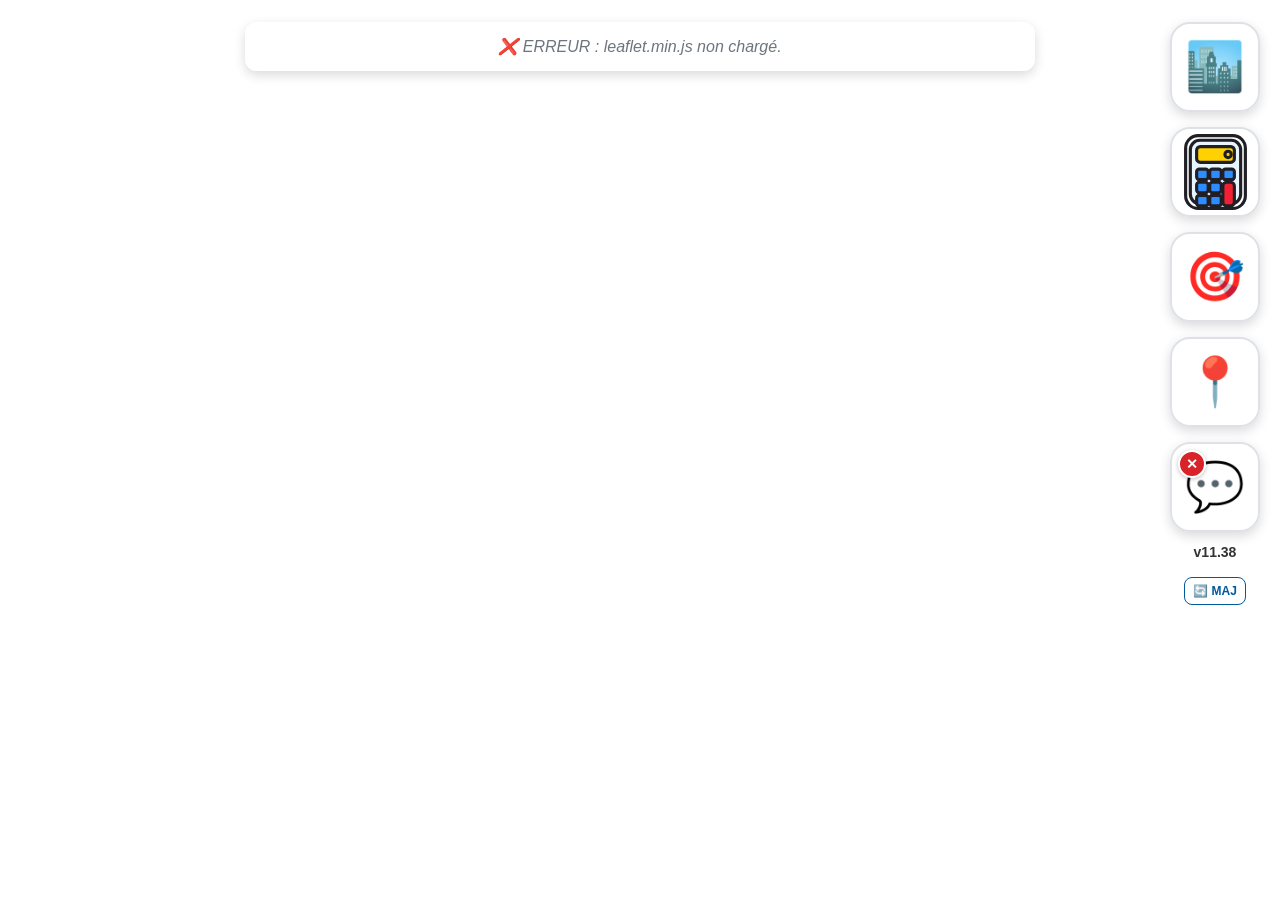
==== commit 82cc9911: "Update index.html" ====
--- a/index.html
+++ b/index.html
@@ -6,13 +6,13 @@
     <meta name="viewport" content="width=device-width, initial-scale=1.0, user-scalable=no, viewport-fit=cover">
     <title>NPF-Q400-TEST</title>
     <link rel="stylesheet" href="leaflet.css">
-    <link rel="stylesheet" href="style.css?appv=v11.37-app-shell-offline-fastwake">
-    <link rel="manifest" href="manifest.json?appv=v11.37-app-shell-offline-fastwake">
+    <link rel="stylesheet" href="style.css?appv=v11.38-force-offline-pack-mode">
+    <link rel="manifest" href="manifest.json?appv=v11.38-force-offline-pack-mode">
     <meta name="apple-mobile-web-app-capable" content="no">
     <meta name="apple-mobile-web-app-status-bar-style" content="black-translucent">
     <meta name="apple-mobile-web-app-title" content="NPF-Q400-TEST">
     <script>
-        const APP_VERSION = 'v11.37';
+        const APP_VERSION = 'v11.38';
         const APP_VERSION_STORAGE_KEY = 'appVersion';
         const SW_CONTROLLER_RELOAD_GUARD_KEY = 'swControllerReloadGuard';
         window.APP_VERSION = APP_VERSION;
@@ -162,7 +162,7 @@
     <script src="leaflet.min.js"></script>
     <script src="suncalc.js"></script>
     <script src="jszip.min.js"></script>
-    <script src="script.js?appv=v11.37-app-shell-offline-fastwake"></script>
+    <script src="script.js?appv=v11.38-force-offline-pack-mode"></script>
     
     <div id="fuel-split-modal" class="fuel-split-modal" style="display: none;">
         <div class="fuel-split-modal-content">
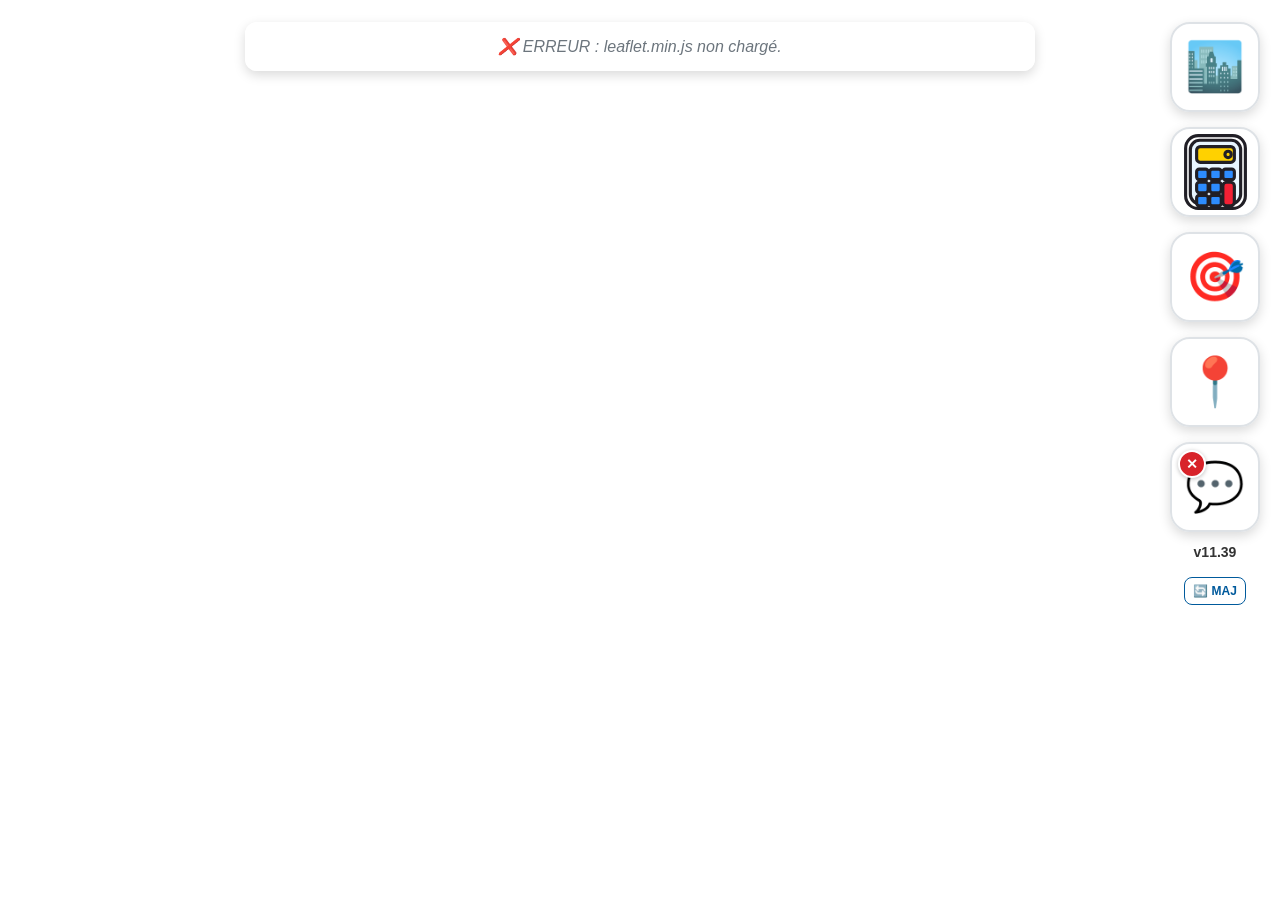
==== commit cc9a3e8c: "Update index.html" ====
--- a/index.html
+++ b/index.html
@@ -6,13 +6,13 @@
     <meta name="viewport" content="width=device-width, initial-scale=1.0, user-scalable=no, viewport-fit=cover">
     <title>NPF-Q400-TEST</title>
     <link rel="stylesheet" href="leaflet.css">
-    <link rel="stylesheet" href="style.css?appv=v11.38-force-offline-pack-mode">
-    <link rel="manifest" href="manifest.json?appv=v11.38-force-offline-pack-mode">
+    <link rel="stylesheet" href="style.css?appv=v11.39-direct-indexeddb-tiles-checkbox">
+    <link rel="manifest" href="manifest.json?appv=v11.39-direct-indexeddb-tiles-checkbox">
     <meta name="apple-mobile-web-app-capable" content="no">
     <meta name="apple-mobile-web-app-status-bar-style" content="black-translucent">
     <meta name="apple-mobile-web-app-title" content="NPF-Q400-TEST">
     <script>
-        const APP_VERSION = 'v11.38';
+        const APP_VERSION = 'v11.39';
         const APP_VERSION_STORAGE_KEY = 'appVersion';
         const SW_CONTROLLER_RELOAD_GUARD_KEY = 'swControllerReloadGuard';
         window.APP_VERSION = APP_VERSION;
@@ -162,7 +162,7 @@
     <script src="leaflet.min.js"></script>
     <script src="suncalc.js"></script>
     <script src="jszip.min.js"></script>
-    <script src="script.js?appv=v11.38-force-offline-pack-mode"></script>
+    <script src="script.js?appv=v11.39-direct-indexeddb-tiles-checkbox"></script>
     
     <div id="fuel-split-modal" class="fuel-split-modal" style="display: none;">
         <div class="fuel-split-modal-content">
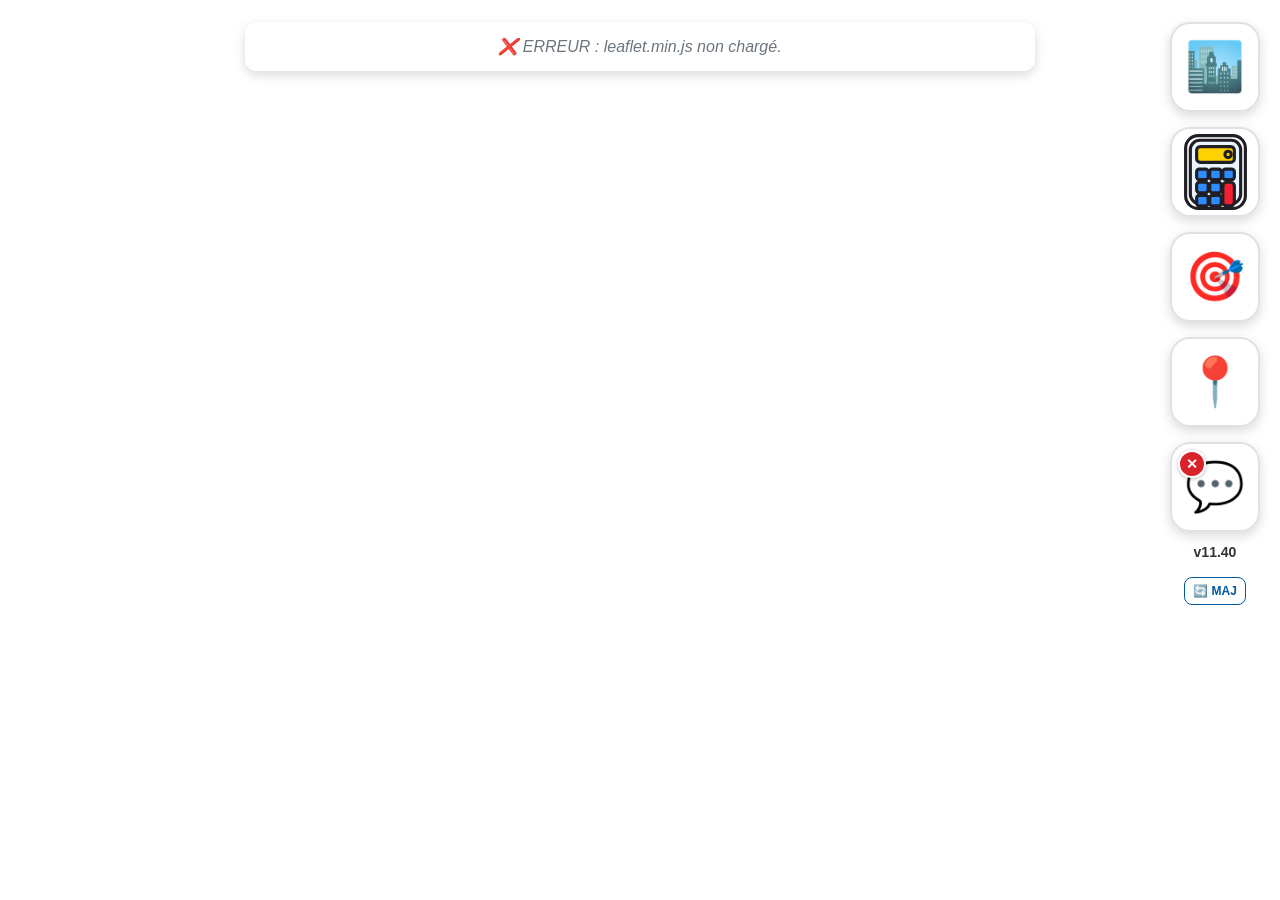
==== commit c2c11e3d: "Update index.html" ====
--- a/index.html
+++ b/index.html
@@ -6,13 +6,13 @@
     <meta name="viewport" content="width=device-width, initial-scale=1.0, user-scalable=no, viewport-fit=cover">
     <title>NPF-Q400-TEST</title>
     <link rel="stylesheet" href="leaflet.css">
-    <link rel="stylesheet" href="style.css?appv=v11.39-direct-indexeddb-tiles-checkbox">
-    <link rel="manifest" href="manifest.json?appv=v11.39-direct-indexeddb-tiles-checkbox">
+    <link rel="stylesheet" href="style.css?appv=v11.40-v2026-33-checkbox">
+    <link rel="manifest" href="manifest.json?appv=v11.40-v2026-33-checkbox">
     <meta name="apple-mobile-web-app-capable" content="no">
     <meta name="apple-mobile-web-app-status-bar-style" content="black-translucent">
     <meta name="apple-mobile-web-app-title" content="NPF-Q400-TEST">
     <script>
-        const APP_VERSION = 'v11.39';
+        const APP_VERSION = 'v11.40';
         const APP_VERSION_STORAGE_KEY = 'appVersion';
         const SW_CONTROLLER_RELOAD_GUARD_KEY = 'swControllerReloadGuard';
         window.APP_VERSION = APP_VERSION;
@@ -162,7 +162,7 @@
     <script src="leaflet.min.js"></script>
     <script src="suncalc.js"></script>
     <script src="jszip.min.js"></script>
-    <script src="script.js?appv=v11.39-direct-indexeddb-tiles-checkbox"></script>
+    <script src="script.js?appv=v11.40-v2026-33-checkbox"></script>
     
     <div id="fuel-split-modal" class="fuel-split-modal" style="display: none;">
         <div class="fuel-split-modal-content">
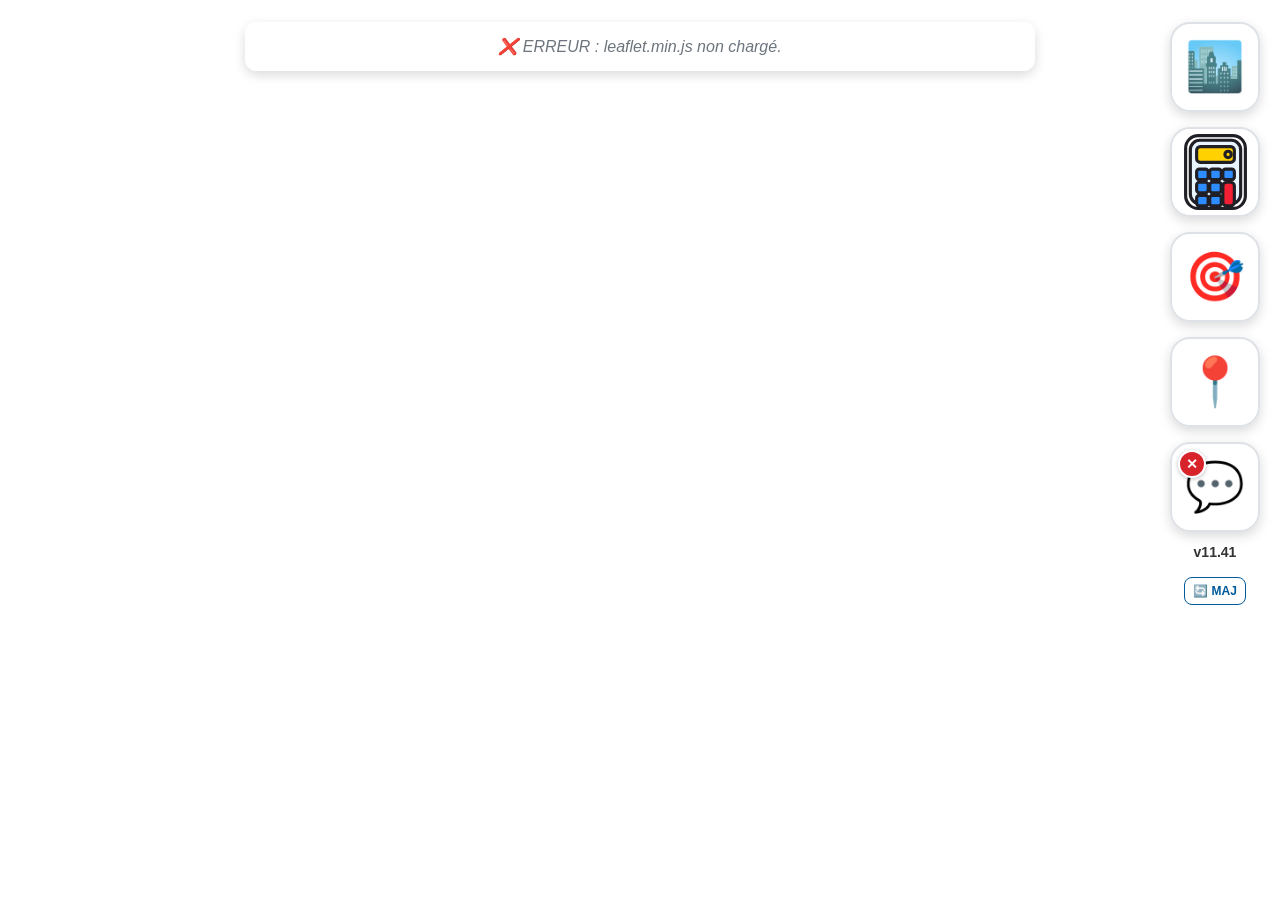
==== commit 696e135d: "Update index.html" ====
--- a/index.html
+++ b/index.html
@@ -6,13 +6,13 @@
     <meta name="viewport" content="width=device-width, initial-scale=1.0, user-scalable=no, viewport-fit=cover">
     <title>NPF-Q400-TEST</title>
     <link rel="stylesheet" href="leaflet.css">
-    <link rel="stylesheet" href="style.css?appv=v11.40-v2026-33-checkbox">
-    <link rel="manifest" href="manifest.json?appv=v11.40-v2026-33-checkbox">
+    <link rel="stylesheet" href="style.css?appv=v11.41-full-reset-v2026-33">
+    <link rel="manifest" href="manifest.json?appv=v11.41-full-reset-v2026-33">
     <meta name="apple-mobile-web-app-capable" content="no">
     <meta name="apple-mobile-web-app-status-bar-style" content="black-translucent">
     <meta name="apple-mobile-web-app-title" content="NPF-Q400-TEST">
     <script>
-        const APP_VERSION = 'v11.40';
+        const APP_VERSION = 'v11.41';
         const APP_VERSION_STORAGE_KEY = 'appVersion';
         const SW_CONTROLLER_RELOAD_GUARD_KEY = 'swControllerReloadGuard';
         window.APP_VERSION = APP_VERSION;
@@ -162,7 +162,7 @@
     <script src="leaflet.min.js"></script>
     <script src="suncalc.js"></script>
     <script src="jszip.min.js"></script>
-    <script src="script.js?appv=v11.40-v2026-33-checkbox"></script>
+    <script src="script.js?appv=v11.41-full-reset-v2026-33"></script>
     
     <div id="fuel-split-modal" class="fuel-split-modal" style="display: none;">
         <div class="fuel-split-modal-content">
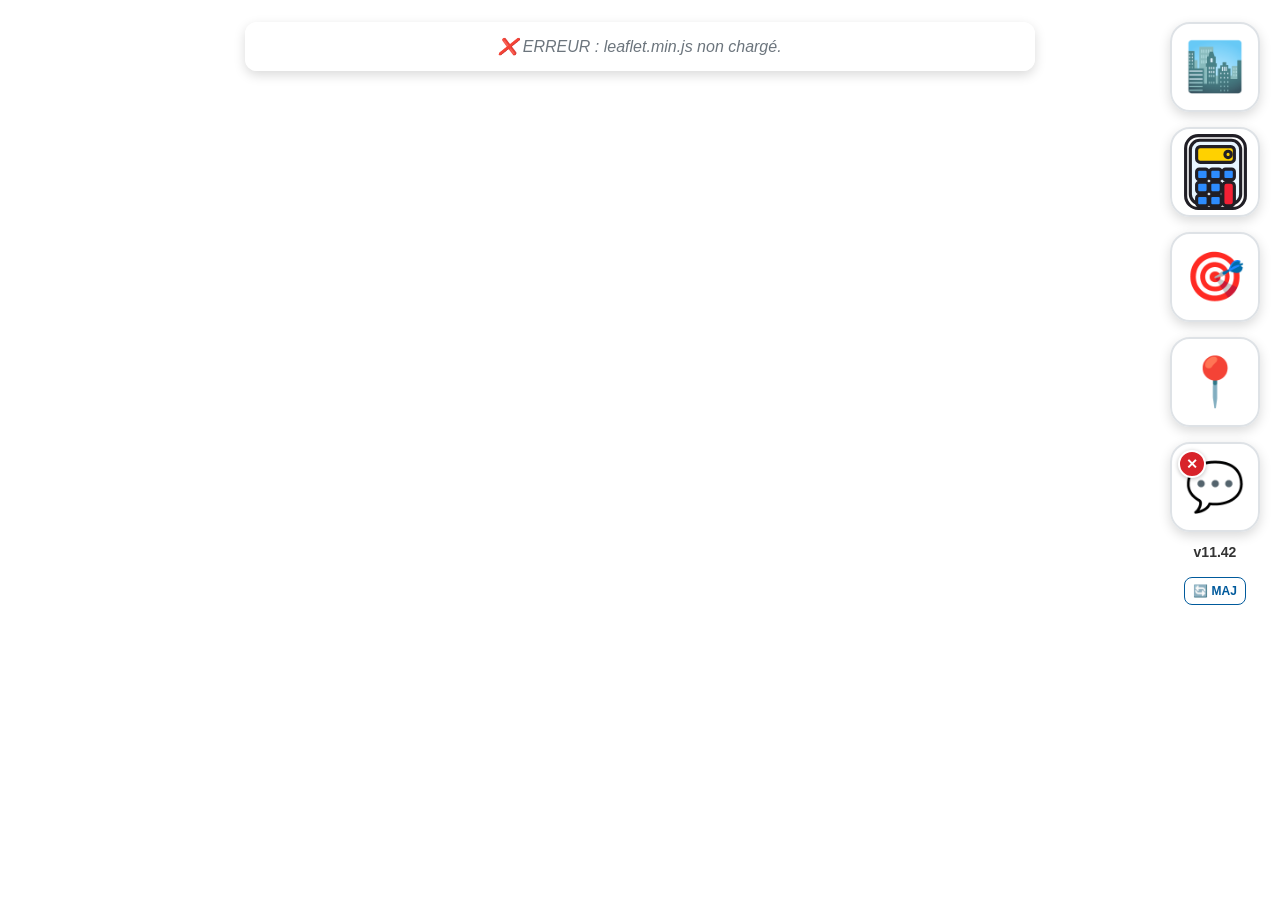
==== commit e9e97d08: "Update index.html" ====
--- a/index.html
+++ b/index.html
@@ -6,13 +6,13 @@
     <meta name="viewport" content="width=device-width, initial-scale=1.0, user-scalable=no, viewport-fit=cover">
     <title>NPF-Q400-TEST</title>
     <link rel="stylesheet" href="leaflet.css">
-    <link rel="stylesheet" href="style.css?appv=v11.41-full-reset-v2026-33">
-    <link rel="manifest" href="manifest.json?appv=v11.41-full-reset-v2026-33">
+    <link rel="stylesheet" href="style.css?appv=v11.42-app-shell-only">
+    <link rel="manifest" href="manifest.json?appv=v11.42-app-shell-only">
     <meta name="apple-mobile-web-app-capable" content="no">
     <meta name="apple-mobile-web-app-status-bar-style" content="black-translucent">
     <meta name="apple-mobile-web-app-title" content="NPF-Q400-TEST">
     <script>
-        const APP_VERSION = 'v11.41';
+        const APP_VERSION = 'v11.42';
         const APP_VERSION_STORAGE_KEY = 'appVersion';
         const SW_CONTROLLER_RELOAD_GUARD_KEY = 'swControllerReloadGuard';
         window.APP_VERSION = APP_VERSION;
@@ -162,7 +162,7 @@
     <script src="leaflet.min.js"></script>
     <script src="suncalc.js"></script>
     <script src="jszip.min.js"></script>
-    <script src="script.js?appv=v11.41-full-reset-v2026-33"></script>
+    <script src="script.js?appv=v11.42-app-shell-only"></script>
     
     <div id="fuel-split-modal" class="fuel-split-modal" style="display: none;">
         <div class="fuel-split-modal-content">
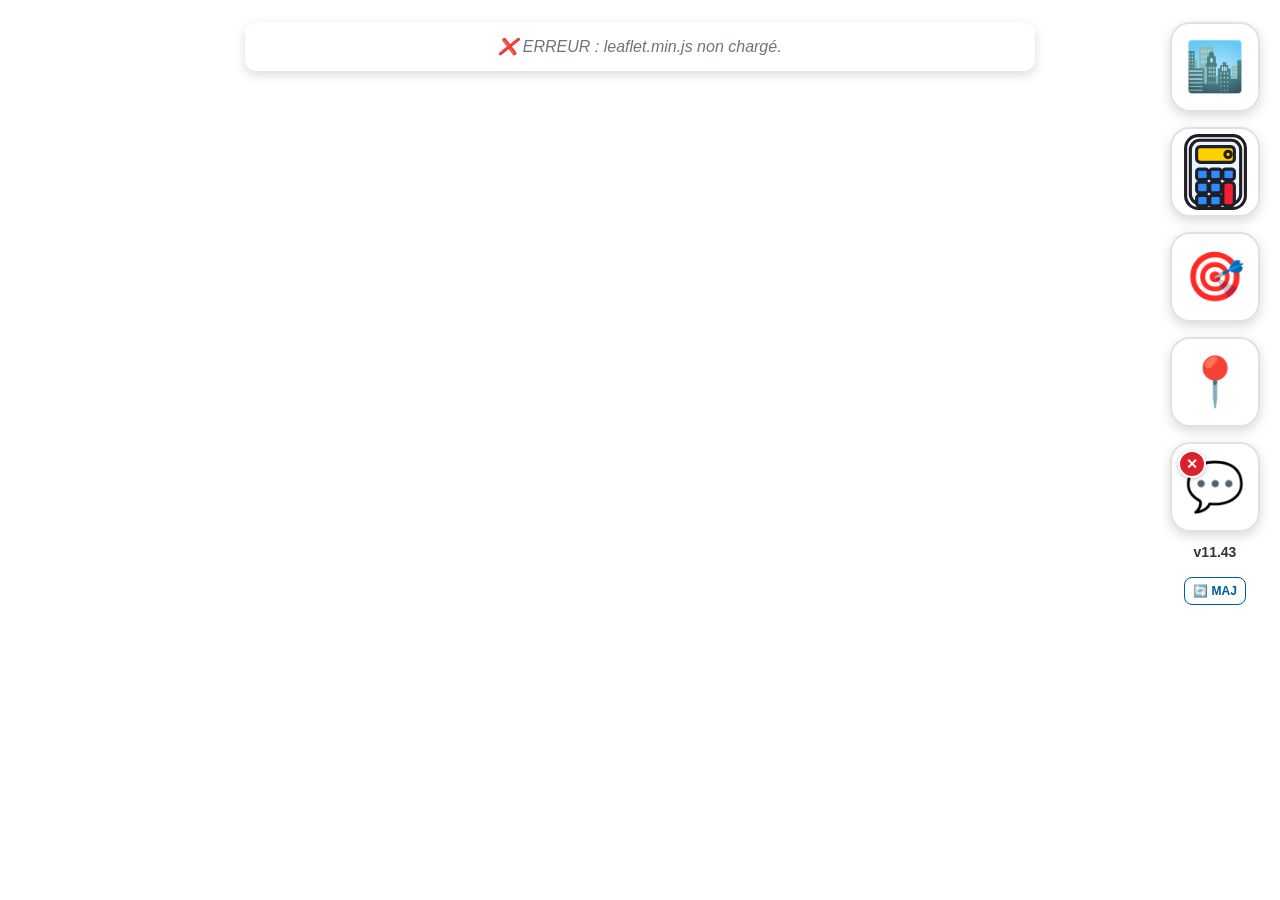
==== commit 83740514: "Update index.html" ====
--- a/index.html
+++ b/index.html
@@ -6,13 +6,13 @@
     <meta name="viewport" content="width=device-width, initial-scale=1.0, user-scalable=no, viewport-fit=cover">
     <title>NPF-Q400-TEST</title>
     <link rel="stylesheet" href="leaflet.css">
-    <link rel="stylesheet" href="style.css?appv=v11.42-app-shell-only">
-    <link rel="manifest" href="manifest.json?appv=v11.42-app-shell-only">
+    <link rel="stylesheet" href="style.css?appv=v11.43-checkbox-fastwake-fireclear">
+    <link rel="manifest" href="manifest.json?appv=v11.43-checkbox-fastwake-fireclear">
     <meta name="apple-mobile-web-app-capable" content="no">
     <meta name="apple-mobile-web-app-status-bar-style" content="black-translucent">
     <meta name="apple-mobile-web-app-title" content="NPF-Q400-TEST">
     <script>
-        const APP_VERSION = 'v11.42';
+        const APP_VERSION = 'v11.43';
         const APP_VERSION_STORAGE_KEY = 'appVersion';
         const SW_CONTROLLER_RELOAD_GUARD_KEY = 'swControllerReloadGuard';
         window.APP_VERSION = APP_VERSION;
@@ -162,7 +162,7 @@
     <script src="leaflet.min.js"></script>
     <script src="suncalc.js"></script>
     <script src="jszip.min.js"></script>
-    <script src="script.js?appv=v11.42-app-shell-only"></script>
+    <script src="script.js?appv=v11.43-checkbox-fastwake-fireclear"></script>
     
     <div id="fuel-split-modal" class="fuel-split-modal" style="display: none;">
         <div class="fuel-split-modal-content">
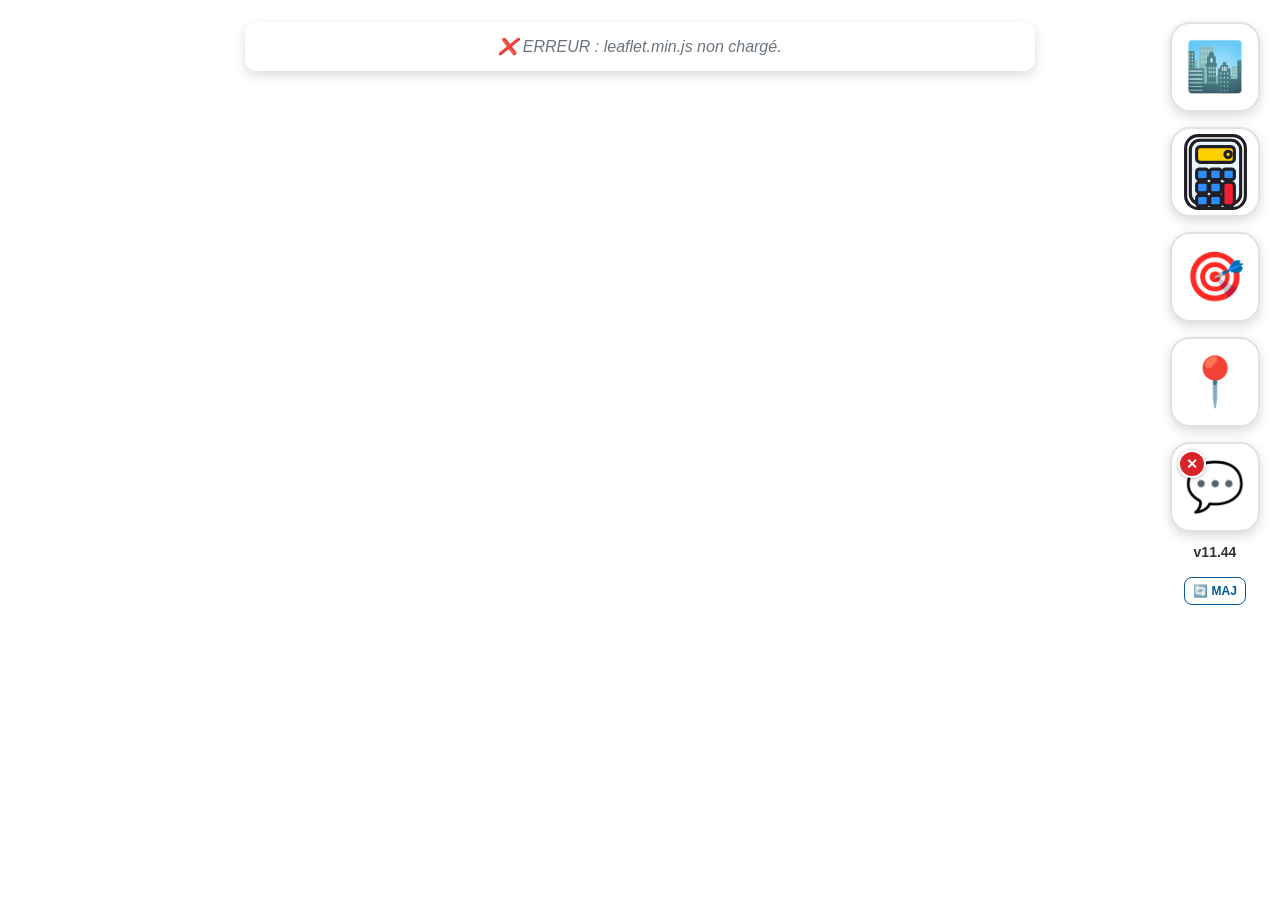
==== commit 166bc527: "Update index.html" ====
--- a/index.html
+++ b/index.html
@@ -6,13 +6,13 @@
     <meta name="viewport" content="width=device-width, initial-scale=1.0, user-scalable=no, viewport-fit=cover">
     <title>NPF-Q400-TEST</title>
     <link rel="stylesheet" href="leaflet.css">
-    <link rel="stylesheet" href="style.css?appv=v11.43-checkbox-fastwake-fireclear">
-    <link rel="manifest" href="manifest.json?appv=v11.43-checkbox-fastwake-fireclear">
+    <link rel="stylesheet" href="style.css?appv=v11.44-fire-history-red-buttons">
+    <link rel="manifest" href="manifest.json?appv=v11.44-fire-history-red-buttons">
     <meta name="apple-mobile-web-app-capable" content="no">
     <meta name="apple-mobile-web-app-status-bar-style" content="black-translucent">
     <meta name="apple-mobile-web-app-title" content="NPF-Q400-TEST">
     <script>
-        const APP_VERSION = 'v11.43';
+        const APP_VERSION = 'v11.44';
         const APP_VERSION_STORAGE_KEY = 'appVersion';
         const SW_CONTROLLER_RELOAD_GUARD_KEY = 'swControllerReloadGuard';
         window.APP_VERSION = APP_VERSION;
@@ -162,7 +162,7 @@
     <script src="leaflet.min.js"></script>
     <script src="suncalc.js"></script>
     <script src="jszip.min.js"></script>
-    <script src="script.js?appv=v11.43-checkbox-fastwake-fireclear"></script>
+    <script src="script.js?appv=v11.44-fire-history-red-buttons"></script>
     
     <div id="fuel-split-modal" class="fuel-split-modal" style="display: none;">
         <div class="fuel-split-modal-content">
